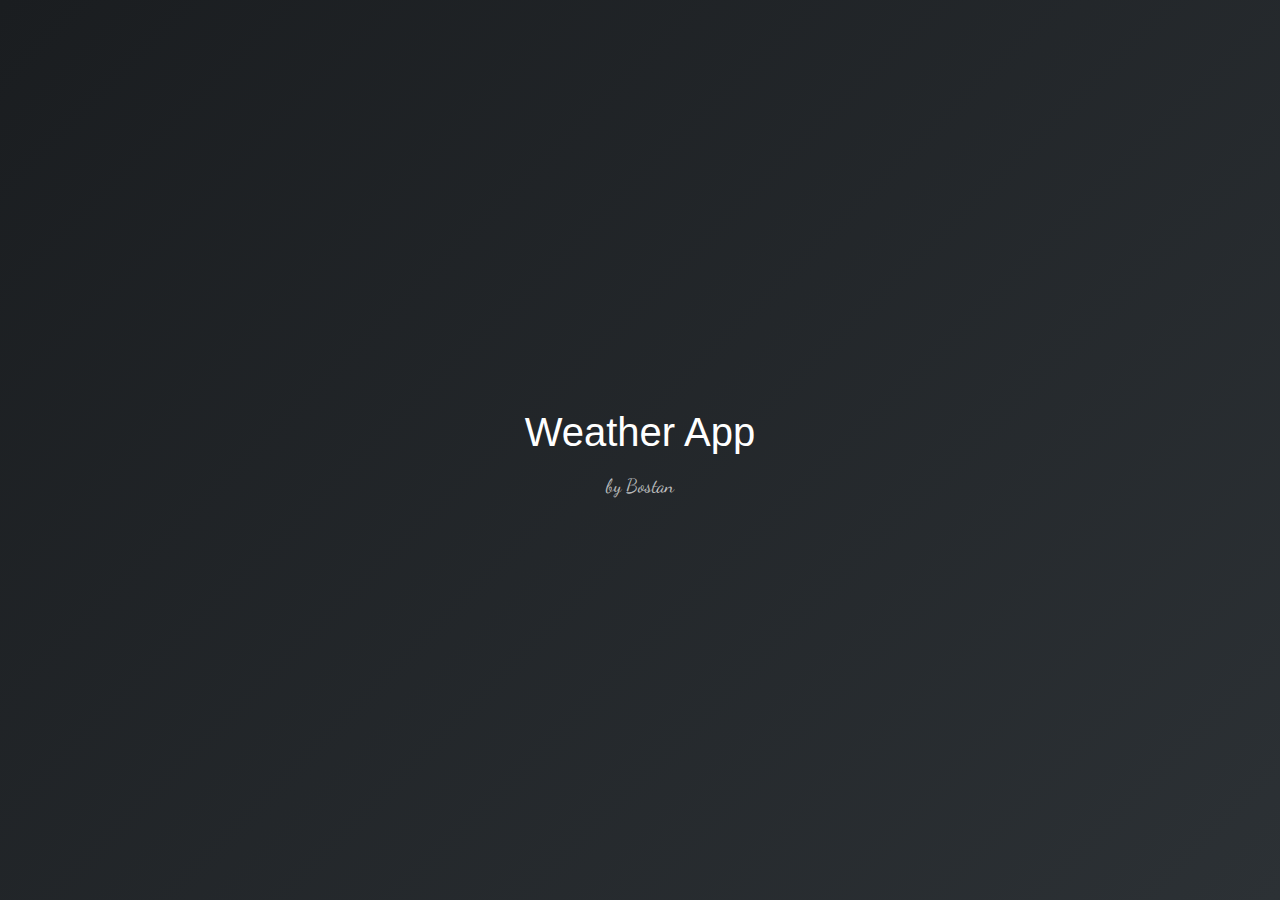
==== index.html @ 33a1b362 "Weather App" ====
<!DOCTYPE html>
<html lang="en">
<head>
    <meta charset="UTF-8">
    <meta name="viewport" content="width=device-width, initial-scale=1.0">
    <title>Weather App</title>
    <link rel="manifest" href="./manifest.json">
    <meta name="theme-color" content="#2196f3">
    <link rel="apple-touch-icon" href="./images/icons/icon-192x192.png">
    <meta name="apple-mobile-web-app-capable" content="yes">
    <meta name="apple-mobile-web-app-status-bar-style" content="black">
    <link rel="stylesheet" href="./css/style.css">
    <link rel="stylesheet" href="./css/animations.css">
    <link href="https://fonts.googleapis.com/css2?family=Dancing+Script:wght@400;700&display=swap" rel="stylesheet">
    <link href="https://fonts.googleapis.com/icon?family=Material+Icons" rel="stylesheet">
    <link rel="stylesheet" href="https://cdnjs.cloudflare.com/ajax/libs/font-awesome/5.15.3/css/all.min.css" />
    <script>
        if ('serviceWorker' in navigator) {
            window.addEventListener('load', () => {
                navigator.serviceWorker.register('./sw.js')
                    .then(registration => {
                        console.log('Service Worker registered successfully:', registration);
                    })
                    .catch(error => {
                        console.log('Service Worker registration failed:', error);
                    });
            });
        }

        window.addEventListener('online', function() {
            document.body.classList.remove('offline');
            window.location.reload();
        });

        window.addEventListener('offline', function() {
            document.body.classList.add('offline');
            if ('Notification' in window && Notification.permission === 'granted') {
                new Notification('Weather App', {
                    body: 'App is now offline. Some features may be unavailable.',
                    icon: './images/icons/icon-192x192.png'
                });
            }
        });
    </script>
</head>
<body>
    <div id="splashScreen" class="splash-screen">
        <div class="splash-content">
            <h1>Weather App</h1>
            <p>by Bostan</p>
        </div>
    </div>

    <div class="app-container">
        <header>
            <div class="header-content">
                <div class="app-title">
                    <h1>Weather App</h1>
                    <div class="author">by Bostan</div>
                </div>
                <div class="header">
                    <button id="locationBtn" class="header-button">
                        <i class="material-icons">location_on</i>
                        Location
                    </button>
                    <button id="notificationBtn" class="header-button">
                        <i class="material-icons">notifications</i>
                        Alerts
                    </button>
                    <button id="cameraPermissionBtn" class="header-button">
                        <i class="material-icons">camera_alt</i>
                        Camera
                    </button>
                </div>
            </div>
        </header>

        <div id="weatherView" class="view active">
            <div class="weather-card">
                <div class="weather-location">Warsaw, Poland</div>
                <div class="weather-temp">28°C</div>
                <div class="weather-icon partly-cloudy"></div>
                <div class="weather-desc">Partly Cloudy</div>
            </div>
        </div>

        <div id="cameraView" class="view" style="display: none;">
            <header>
                <div class="header-content">
                    <button id="backFromCamera" class="icon-button">
                        <span class="material-icons">arrow_back</span>
                    </button>
                    <h1>Camera</h1>
                </div>
            </header>
            <div class="camera-content">
                <video id="cameraPreview" autoplay playsinline></video>
                <div id="photoPreview">
                    <img id="capturedPhoto" alt="Captured photo">
                </div>
                <div class="camera-controls">
                    <button id="captureBtn" class="camera-btn">
                        <i class="material-icons">camera</i>
                    </button>
                </div>
                <div class="photo-controls">
                    <button id="deletePhotoBtn" class="camera-btn">
                        <i class="material-icons">delete</i>
                    </button>
                    <button id="savePhotoBtn" class="camera-btn">
                        <i class="material-icons">save</i>
                    </button>
                </div>
            </div>
        </div>

        <div id="historyView" class="view" style="display: none;">
            <div class="history-filters">
                <button class="filter-button active" data-filter="24h">24 Hours</button>
                <button class="filter-button" data-filter="1w">1 Week</button>
                <button class="filter-button" data-filter="1m">1 Month</button>
            </div>
            <div class="history-content">
                <!-- History items will be added here -->
            </div>
        </div>

        <nav class="bottom-nav">
            <button id="weatherNavBtn" class="nav-button active">
                <i class="material-icons">wb_sunny</i>
                Weather
            </button>
            <button id="cameraNavBtn" class="nav-button">
                <i class="material-icons">camera_alt</i>
                Camera
            </button>
            <button id="historyNavBtn" class="nav-button">
                <i class="material-icons">history</i>
                History
            </button>
        </nav>
    </div>
    
    <script src="./js/weather.js"></script>
</body>
</html>
---- css/style.css ----
/* Base Styles */
html, body {
    margin: 0;
    padding: 0;
    min-height: 100vh;
    width: 100%;
    font-family: -apple-system, BlinkMacSystemFont, 'Segoe UI', Roboto, Oxygen, Ubuntu, Cantarell, 'Open Sans', 'Helvetica Neue', sans-serif;
    background: #1a1d20;
}

.app-container {
    height: 100vh;
    display: flex;
    flex-direction: column;
    background: linear-gradient(to bottom, #1a1d20, #2c3e50);
    color: white;
    font-family: 'Arial', sans-serif;
}

/* Header */
header {
    padding: 1rem;
    background: rgba(26, 29, 32, 0.8);
    backdrop-filter: blur(10px);
    -webkit-backdrop-filter: blur(10px);
}

.header-content {
    display: flex;
    justify-content: space-between;
    align-items: center;
    max-width: 1200px;
    margin: 0 auto;
}

.app-title {
    display: flex;
    flex-direction: column;
    align-items: flex-start;
}

.app-title h1 {
    margin: 0;
    font-size: 1.5rem;
    font-weight: 500;
    color: white;
}

.author {
    font-size: 0.9rem;
    color: rgba(255, 255, 255, 0.7);
    font-family: 'Dancing Script', cursive;
}

.header {
    display: flex;
    gap: 10px;
}

.notification-icons {
    display: flex;
    gap: 1rem;
    margin-left: auto;
}

.notification-btn {
    background: none;
    border: none;
    color: rgba(255, 255, 255, 0.8);
    cursor: pointer;
    padding: 0.5rem;
    display: flex;
    align-items: center;
    justify-content: center;
    transition: all 0.3s ease;
}

.notification-btn:hover {
    color: white;
    transform: scale(1.1);
}

.notification-btn .material-icons {
    font-size: 24px;
}

.header-button {
    display: flex;
    align-items: center;
    gap: 5px;
    padding: 8px 15px;
    border: none;
    border-radius: 20px;
    background: rgba(255, 255, 255, 0.1);
    color: white;
    cursor: pointer;
    transition: all 0.3s ease;
}

.header-button:hover {
    background: rgba(255, 255, 255, 0.2);
}

.header-button i {
    font-size: 20px;
}

.header-button.active {
    background: rgba(255, 255, 255, 0.2);
    color: #3498db;
}

/* Notification Icons */
/* Weather Card */
.weather-card {
    background: rgba(47, 52, 55, 0.9);
    border-radius: 20px;
    margin: 2rem auto;
    padding: 2rem;
    width: 90%;
    max-width: 280px;
    text-align: center;
    color: rgba(255, 255, 255, 0.9);
    box-shadow: 0 8px 32px rgba(0, 0, 0, 0.2);
}

.weather-location {
    font-size: 1.2rem;
    font-weight: 500;
    margin-bottom: 1.5rem;
    color: rgba(255, 255, 255, 0.8);
}

.weather-temp {
    font-size: 3rem;
    font-weight: 300;
    color: #3b82f6;
    margin: 1rem 0;
}

.weather-icon {
    margin: 1.5rem 0;
    font-size: 48px;
    line-height: 1;
}

.weather-icon img {
    width: 64px;
    height: 64px;
}

.weather-icon.partly-cloudy {
    width: 64px;
    height: 64px;
    margin: 0 auto;
    background-image: url('data:image/svg+xml;utf8,<svg xmlns="http://www.w3.org/2000/svg" viewBox="0 0 24 24" fill="%23FDB813"><path d="M12 2C6.48 2 2 6.48 2 12s4.48 10 10 10 10-4.48 10-10S17.52 2 12 2zm0 18c-4.41 0-8-3.59-8-8s3.59-8 8-8 8 3.59 8 8-3.59 8-8 8zm-1-13h2v2h-2zm0 4h2v6h-2z"/></svg>');
    background-repeat: no-repeat;
    background-position: center;
    background-size: contain;
}

.weather-desc {
    font-size: 1.1rem;
    color: rgba(255, 255, 255, 0.7);
    font-weight: 400;
}

/* Weather View */
#weatherView {
    position: relative;
    min-height: 100vh;
    display: none;
    overflow: hidden;
}

#weatherView.active {
    display: block;
}

/* View Management */
.view {
    display: none;
}

.view.active {
    display: block !important;
}

/* Camera View */
.camera-content {
    display: flex;
    flex-direction: column;
    align-items: center;
    justify-content: center;
    min-height: calc(100vh - 180px);
    padding: 1rem;
    position: relative;
    background: rgba(0, 0, 0, 0.2);
    backdrop-filter: blur(10px);
}

#cameraPreview, #capturedPhoto {
    width: 100%;
    max-width: 400px;
    max-height: 50vh;
    border-radius: 12px;
    margin: 2rem auto;
    object-fit: cover;
    display: block;
    box-shadow: 0 4px 20px rgba(0, 0, 0, 0.3);
}

#photoPreview {
    width: 100%;
    max-width: 400px;
    margin: 0 auto;
    text-align: center;
    display: none;
}

.photo-actions {
    display: flex;
    gap: 1.5rem;
    margin-top: 2rem;
}

.camera-button {
    width: 80px;
    height: 80px;
    border-radius: 50%;
    background: #3b82f6;
    border: none;
    display: flex;
    align-items: center;
    justify-content: center;
    cursor: pointer;
    margin-top: 2rem;
    box-shadow: 0 4px 12px rgba(0, 0, 0, 0.2);
    transition: all 0.3s ease;
}

.camera-button:hover {
    background: #2563eb;
    transform: scale(1.05);
}

.camera-button .material-icons {
    font-size: 32px;
    color: white;
}

/* History View */
#historyView {
    background: #1a1d20;
    min-height: 100vh;
    display: none;
}

#historyView.active {
    display: block;
}

.history-filters {
    display: flex;
    justify-content: center;
    gap: 10px;
    margin: 20px 0;
    padding: 0 20px;
}

.filter-button {
    padding: 8px 16px;
    border: none;
    border-radius: 20px;
    background: rgba(255, 255, 255, 0.1);
    color: rgba(255, 255, 255, 0.7);
    cursor: pointer;
    transition: all 0.3s ease;
}

.filter-button:hover {
    background: rgba(255, 255, 255, 0.2);
    color: white;
}

.filter-button.active {
    background: #3b82f6;
    color: white;
}

.history-content {
    padding: 20px;
    max-height: calc(100vh - 200px);
    overflow-y: auto;
}

.history-item {
    background: rgba(255, 255, 255, 0.1);
    border-radius: 15px;
    padding: 15px;
    margin-bottom: 15px;
    display: flex;
    justify-content: space-between;
    align-items: center;
    backdrop-filter: blur(10px);
}

.history-info {
    flex: 1;
}

.history-location {
    font-size: 1.1rem;
    color: white;
    margin-bottom: 5px;
}

.history-temp {
    font-size: 1.2rem;
    color: #3b82f6;
    margin-bottom: 5px;
}

.history-condition {
    color: rgba(255, 255, 255, 0.7);
    font-size: 0.9rem;
}

.history-time {
    color: rgba(255, 255, 255, 0.5);
    font-size: 0.8rem;
    text-align: right;
    margin-left: 15px;
}

.history-card {
    background: rgba(47, 52, 55, 0.9);
    border-radius: 15px;
    padding: 1rem;
    margin-bottom: 1rem;
    color: rgba(255, 255, 255, 0.9);
    animation: fadeIn 0.3s ease;
}

.history-date {
    font-size: 0.9rem;
    color: rgba(255, 255, 255, 0.6);
    margin-bottom: 0.5rem;
}

.history-location {
    font-size: 1.1rem;
    font-weight: 500;
    margin-bottom: 0.5rem;
}

.history-temp {
    font-size: 1.2rem;
    color: #3b82f6;
    margin-bottom: 0.3rem;
}

.history-condition {
    font-size: 1rem;
    color: rgba(255, 255, 255, 0.7);
}

.no-history {
    text-align: center;
    color: rgba(255, 255, 255, 0.7);
    padding: 2rem;
    font-size: 1.1rem;
}

/* Icon Button */
.icon-button {
    background: none;
    border: none;
    color: white;
    cursor: pointer;
    padding: 8px;
    border-radius: 50%;
    transition: background-color 0.3s;
}

.icon-button:hover {
    background: rgba(255, 255, 255, 0.1);
}

.icon-button .material-icons {
    font-size: 24px;
}

/* Bottom Navigation */
.bottom-nav {
    background: rgba(26, 29, 32, 0.8);
    backdrop-filter: blur(10px);
    -webkit-backdrop-filter: blur(10px);
    padding: 1rem;
    display: flex;
    justify-content: space-around;
    position: fixed;
    bottom: 0;
    left: 0;
    right: 0;
    z-index: 100;
    border-top: 1px solid rgba(255, 255, 255, 0.05);
}

.nav-button {
    display: flex;
    flex-direction: column;
    align-items: center;
    gap: 5px;
    background: none;
    border: none;
    cursor: pointer;
    color: rgba(255, 255, 255, 0.7);
    transition: color 0.3s;
    padding: 0.5rem;
}

.nav-button svg {
    width: 24px;
    height: 24px;
    fill: currentColor;
}

.nav-button span {
    font-size: 0.8rem;
    font-weight: 300;
}

.nav-button.active {
    color: rgba(255, 255, 255, 0.9);
}

/* Splash Screen */
.splash-screen {
    position: fixed;
    top: 0;
    left: 0;
    width: 100%;
    height: 100%;
    background: linear-gradient(135deg, #1a1d20 0%, #2c3135 100%);
    display: flex;
    justify-content: center;
    align-items: center;
    z-index: 9999;
    transition: opacity 0.5s ease-in-out;
}

.splash-content {
    text-align: center;
    color: white;
}

.splash-content h1 {
    font-size: 2.5rem;
    margin-bottom: 0.5rem;
    font-weight: 500;
}

.splash-content p {
    font-size: 1.2rem;
    color: rgba(255, 255, 255, 0.7);
    font-family: 'Dancing Script', cursive;
}

.splash-screen.fade-out {
    opacity: 0;
    pointer-events: none;
}
---- css/animations.css ----
/* Weather Animations */
.weather-container {
    position: relative;
    width: 100%;
    min-height: 100vh;
    display: flex;
    flex-direction: column;
    align-items: center;
    justify-content: center;
    overflow: hidden;
}

/* Weather Content Base */
.weather-content {
    position: relative;
    overflow: hidden;
}

/* Mist Animation */
@keyframes mist {
    0%, 100% {
        opacity: 0.2;
        transform: translate3d(-10px, 0, 0);
    }
    50% {
        opacity: 0.3;
        transform: translate3d(10px, 0, 0);
    }
}

/* Weather Content */
.weather-content {
    position: relative;
    overflow: hidden;
}

/* Weather Icon Container */
.weather-icon {
    position: relative;
    width: 100px;
    height: 100px;
    margin: 20px auto;
    z-index: 2;
}

.weather-icon svg {
    width: 64px;
    height: 64px;
    color: #333;
}

/* Temperature Update Animation */
.temperature {
    position: relative;
    z-index: 2;
    transition: all 0.3s ease;
}

.temperature.updating {
    transform: scale(1.1);
}

/* Tab Transitions */
.tab-content {
    display: none;
    opacity: 0;
    transform: translateY(20px);
    transition: opacity 0.3s ease, transform 0.3s ease;
}

.tab-content.active {
    display: block;
    opacity: 1;
    transform: translateY(0);
}

/* Button Hover Effects */
.icon-button {
    transition: transform 0.2s ease;
}

.icon-button:hover {
    transform: scale(1.1);
}

/* Card Hover Effects */
.current-weather, .forecast-item, .history-item {
    transition: transform 0.3s ease, box-shadow 0.3s ease;
}

.current-weather:hover, .forecast-item:hover, .history-item:hover {
    transform: translateY(-5px);
    box-shadow: 0 8px 16px rgba(0, 0, 0, 0.1);
}

/* Toast Animation */
@keyframes slideUp {
    from {
        transform: translateY(100%);
        opacity: 0;
    }
    to {
        transform: translateY(0);
        opacity: 1;
    }
}

.toast {
    animation: slideUp 0.3s ease forwards;
}

/* Fade Animations */
.fade-in {
    animation: fadeIn 0.3s ease forwards;
}

@keyframes fadeIn {
    from { opacity: 0; }
    to { opacity: 1; }
}

.fade-out {
    animation: fadeOut 0.3s ease forwards;
}

@keyframes fadeOut {
    from { opacity: 1; }
    to { opacity: 0; }
}

/* Search Input Focus Effect */
.search-box input {
    transition: box-shadow 0.3s ease, background-color 0.3s ease;
}

.search-box input:focus {
    box-shadow: 0 4px 12px rgba(33, 150, 243, 0.2);
    background-color: white;
}

/* Weather Icon Animations */
#weatherIcon {
    transition: transform 0.3s ease;
}

#weatherIcon:hover {
    transform: scale(1.1);
}

/* Responsive Animations */
@media (max-width: 768px) {
    .weather-animation {
        opacity: 0.2;
    }
    
    .current-weather:hover, .forecast-item:hover, .history-item:hover {
        transform: translateY(-3px);
    }
}

/* Permission Indicators */
.permission-indicators {
    position: fixed;
    top: 1rem;
    right: 1rem;
    display: flex;
    gap: 1rem;
    z-index: 1000;
}

.permission-indicator {
    width: 40px;
    height: 40px;
    border-radius: 50%;
    background: #fff;
    display: flex;
    align-items: center;
    justify-content: center;
    cursor: pointer;
    box-shadow: 0 2px 10px rgba(0,0,0,0.1);
    transition: all 0.3s ease;
}

.permission-indicator svg {
    width: 24px;
    height: 24px;
    fill: #666;
    transition: fill 0.3s ease;
}

.permission-indicator.granted svg {
    fill: #4CAF50;
}

.permission-indicator:hover {
    transform: scale(1.1);
}

/* Refresh Button Animation */
.refresh-button {
    transition: all 0.2s ease;
}

.refresh-button:hover {
    background: rgba(255, 255, 255, 0.3);
}

/* Temperature Change Animation */
.temperature.updating {
    animation: updateTemp 0.3s ease;
}

@keyframes updateTemp {
    0% {
        transform: scale(1);
    }
    50% {
        transform: scale(1.05);
    }
    100% {
        transform: scale(1);
    }
}

/* Fog Effect */
.fog {
    position: absolute;
    width: 100%;
    height: 100%;
    background: repeating-linear-gradient(
        0deg,
        rgba(255, 255, 255, 0.1),
        rgba(255, 255, 255, 0.2) 50%
    );
    animation: fog 20s linear infinite;
    z-index: 1;
}

/* Cloud Effect */
.cloud-container {
    position: absolute;
    width: 100%;
    height: 100%;
    z-index: 3;
}

.cloud {
    position: absolute;
    background: rgba(255, 255, 255, 0.3);
    border-radius: 50px;
    animation: float linear infinite;
}

.cloud::before,
.cloud::after {
    content: '';
    position: absolute;
    background: inherit;
    border-radius: 50%;
}

.cloud::before {
    width: 50px;
    height: 50px;
    top: -20px;
    left: 15px;
}

.cloud::after {
    width: 40px;
    height: 40px;
    top: -15px;
    right: 15px;
}

/* Generate multiple clouds */
.cloud:nth-child(1) {
    width: 100px;
    height: 40px;
    top: 20%;
    animation-duration: 30s;
}

.cloud:nth-child(2) {
    width: 120px;
    height: 45px;
    top: 40%;
    animation-duration: 25s;
    animation-delay: -15s;
}

.cloud:nth-child(3) {
    width: 80px;
    height: 35px;
    top: 60%;
    animation-duration: 35s;
    animation-delay: -5s;
}

/* Animations */
@keyframes fog {
    0% {
        transform: translateX(-100%);
    }
    100% {
        transform: translateX(100%);
    }
}

@keyframes float {
    0% {
        transform: translateX(100vw);
    }
    100% {
        transform: translateX(-100vw);
    }
}

/* Weather Animations */
@keyframes floatClouds {
    0% { transform: translateX(-100%); }
    100% { transform: translateX(100%); }
}

@keyframes fallRain {
    0% { transform: translateY(-10px); }
    100% { transform: translateY(100vh); }
}

@keyframes sunRays {
    0% { transform: rotate(0deg); }
    100% { transform: rotate(360deg); }
}

/* Weather Icon Animations */
@keyframes fadeIn {
    from { opacity: 0; }
    to { opacity: 1; }
}

/* Sunny Animation */
.weather-icon.sunny {
    position: relative;
    animation: fadeIn 0.5s ease;
}

.weather-icon.sunny::before {
    content: '☀️';
    font-size: 48px;
}

/* Cloudy Animation */
.weather-icon.cloudy {
    position: relative;
    animation: fadeIn 0.5s ease;
}

.weather-icon.cloudy::before {
    content: '☁️';
    font-size: 48px;
}

/* Partly Cloudy Animation */
.weather-icon.partly-cloudy {
    position: relative;
    animation: fadeIn 0.5s ease;
}

.weather-icon.partly-cloudy::before {
    content: '⛅';
    font-size: 48px;
}

/* Camera Styles */
.camera-content {
    position: relative;
    width: 300px;
    height: 300px;
    margin: 20px auto;
    background: #000;
    border-radius: 10px;
    overflow: hidden;
}

#cameraPreview {
    width: 300px;
    height: 300px;
    object-fit: cover;
}

.camera-controls {
    position: absolute;
    bottom: 20px;
    left: 0;
    right: 0;
    display: flex;
    justify-content: center;
    gap: 20px;
    padding: 20px;
}

.camera-btn {
    width: 60px;
    height: 60px;
    border-radius: 50%;
    background: rgba(255, 255, 255, 0.2);
    border: 2px solid white;
    color: white;
    font-size: 24px;
    cursor: pointer;
    display: flex;
    align-items: center;
    justify-content: center;
    transition: all 0.3s;
}

.camera-btn:hover {
    background: rgba(255, 255, 255, 0.3);
    transform: scale(1.1);
}

.camera-flash {
    position: fixed;
    top: 0;
    left: 0;
    right: 0;
    bottom: 0;
    background: white;
    opacity: 0;
    z-index: 9999;
    animation: flash 0.15s ease-out;
}

@keyframes flash {
    0% { opacity: 0; }
    50% { opacity: 1; }
    100% { opacity: 0; }
}

.icon-button {
    background: transparent;
    border: none;
    color: white;
    width: 40px;
    height: 40px;
    border-radius: 50%;
    cursor: pointer;
    display: flex;
    align-items: center;
    justify-content: center;
    transition: all 0.3s;
}

.icon-button:hover {
    background: rgba(255, 255, 255, 0.1);
}

/* Video Element */
.video-element {
    position: relative;
    width: 100%;
    height: 100vh;
    background: #000;
    display: flex;
    justify-content: center;
    align-items: center;
}

.video-container {
    width: 100%;
    height: 100%;
    object-fit: cover;
}

/* Weather Background Effects */
.bg-weather {
    position: fixed;
    top: 0;
    left: 0;
    width: 100%;
    height: 100%;
    background: linear-gradient(135deg, #1a1d20 0%, #2c3135 100%);
    z-index: -2;
}

.bg-effect {
    position: fixed;
    top: 0;
    left: 0;
    width: 100%;
    height: 100%;
    background-position: center center;
    background-origin: content-box;
    background-size: cover;
    background-attachment: fixed;
    z-index: -1;
    opacity: 0.3;
}

/* Lightning Effect */
.lightning-bg {
    position: fixed;
    top: 0;
    left: 0;
    width: 100%;
    height: 100%;
    background-position: center center;
    background-origin: content-box;
    background-size: cover;
    background-attachment: fixed;
    filter: brightness(3);
    z-index: -1;
    opacity: 0;
}

.flash-animation {
    animation: flash ease-out 7s infinite;
    animation-delay: 2s;
}

@keyframes flash {
    from { opacity: 0; }
    92% { opacity: 0; }
    93% { opacity: 0.6; }
    94% { opacity: 0.2; }
    96% { opacity: 0.9; }
    to { opacity: 0; }
}

/* Snow Effect */
.snow {
    position: fixed;
    top: 0;
    left: 0;
    width: 100%;
    height: 100%;
    pointer-events: none;
    z-index: 1;
}

.snowflake {
    position: absolute;
    color: white;
    font-size: 1.5em;
    text-shadow: 0 0 5px rgba(255, 255, 255, 0.3);
    animation: snow-fall linear infinite;
}

@keyframes snow-fall {
    0% {
        transform: translateY(-100%) rotate(0deg);
    }
    100% {
        transform: translateY(100vh) rotate(360deg);
    }
}

/* Sun Effect */
.sun-rays {
    position: fixed;
    top: -50%;
    left: -50%;
    width: 200%;
    height: 200%;
    background: radial-gradient(circle at center, rgba(255, 255, 255, 0.1) 0%, transparent 70%);
    animation: sun-shine 10s ease infinite;
    pointer-events: none;
    z-index: 1;
}

@keyframes sun-shine {
    0%, 100% { opacity: 0.3; }
    50% { opacity: 0.6; }
}

/* Thunder Animation */
@keyframes thunder-bg {
    0% {
        background-color: rgba(255, 255, 255, 0);
    }
    0.2% {
        background-color: rgba(255, 255, 255, 0.2);
    }
    0.3% {
        background-color: rgba(255, 255, 255, 0);
    }
    0.5% {
        background-color: rgba(255, 255, 255, 0.3);
    }
    0.8% {
        background-color: rgba(255, 255, 255, 0);
    }
    1.5% {
        background-color: rgba(255, 255, 255, 0.15);
    }
    2% {
        background-color: rgba(255, 255, 255, 0);
    }
    100% {
        background-color: rgba(255, 255, 255, 0);
    }
}

@keyframes lightning {
    0%, 100% {
        opacity: 0;
    }
    0.1%, 0.3% {
        opacity: 1;
        background: linear-gradient(to bottom right, 
            rgba(255, 255, 255, 0.9), 
            rgba(200, 220, 255, 0.8)
        );
        box-shadow: 0 0 100px rgba(255, 255, 255, 0.8);
    }
    0.2% {
        opacity: 0.8;
    }
    0.4% {
        opacity: 0;
    }
}

@keyframes drizzle {
    0% {
        transform: translateY(-100vh) translateX(0);
    }
    100% {
        transform: translateY(100vh) translateX(-10px);
    }
}

.lightning {
    position: fixed;
    top: 0;
    left: 0;
    right: 0;
    bottom: 0;
    opacity: 0;
    z-index: 2;
    animation: lightning 15s infinite;
    animation-delay: 7s;
    pointer-events: none;
    mix-blend-mode: screen;
}

.drizzle {
    position: fixed;
    width: 100%;
    height: 100%;
    background: repeating-linear-gradient(
        105deg,
        transparent 0%,
        rgba(255, 255, 255, 0.05) 0.1%,
        transparent 0.3%
    );
    animation: drizzle 3s linear infinite;
    opacity: 0.15;
    z-index: 1;
    pointer-events: none;
}

.drizzle:nth-child(2) {
    background: repeating-linear-gradient(
        100deg,
        transparent 0%,
        rgba(255, 255, 255, 0.05) 0.1%,
        transparent 0.3%
    );
    animation-delay: -1.5s;
    opacity: 0.1;
}

/* Lightning Animation */
@keyframes lightning-left {
    0%, 100% {
        opacity: 0;
    }
    0.5% {
        opacity: 0.8;
        clip-path: polygon(
            0 20%, 10% 0%, 15% 30%, 
            20% 10%, 25% 40%, 30% 20%, 
            35% 50%, 40% 30%, 45% 60%
        );
        background: radial-gradient(
            circle at 30% 50%,
            rgba(255, 255, 255, 0.9),
            transparent 70%
        );
    }
    0.7% {
        opacity: 0;
    }
}

@keyframes lightning-right {
    0%, 100% {
        opacity: 0;
    }
    0.5% {
        opacity: 0.8;
        clip-path: polygon(
            100% 30%, 90% 10%, 85% 40%, 
            80% 20%, 75% 50%, 70% 30%, 
            65% 60%, 60% 40%, 55% 70%
        );
        background: radial-gradient(
            circle at 70% 50%,
            rgba(255, 255, 255, 0.9),
            transparent 70%
        );
    }
    0.7% {
        opacity: 0;
    }
}

.lightning-left, .lightning-right {
    position: fixed;
    top: 0;
    width: 40%;
    height: 70%;
    opacity: 0;
    z-index: 2;
    pointer-events: none;
    mix-blend-mode: screen;
    filter: blur(3px);
    background: white;
}

.lightning-left.active {
    animation: lightning-left 8s infinite;
    animation-delay: 3s;
}

.lightning-right.active {
    animation: lightning-right 8s infinite;
    animation-delay: 7s;
}

/* Header Controls */
.header-controls {
    position: fixed;
    top: 20px;
    right: 20px;
    display: flex;
    gap: 15px;
    z-index: 100;
}

.header-button {
    background: rgba(0, 0, 0, 0.5);
    border: 2px solid rgba(255, 255, 255, 0.4);
    color: white;
    padding: 8px 15px;
    border-radius: 20px;
    cursor: pointer;
    transition: all 0.3s;
    font-size: 14px;
    display: flex;
    align-items: center;
    gap: 5px;
    backdrop-filter: blur(5px);
    min-width: 100px;
    justify-content: center;
}

.header-button i {
    font-size: 18px;
}

.header-button:hover {
    background: rgba(0, 0, 0, 0.7);
    transform: translateY(-2px);
}

.header-button.active {
    background: rgba(0, 0, 0, 0.8);
    border-color: rgba(255, 255, 255, 0.6);
}

/* Bottom Navigation */
.bottom-nav {
    position: fixed;
    bottom: 0;
    left: 0;
    right: 0;
    background: rgba(0, 0, 0, 0.5);
    backdrop-filter: blur(10px);
    padding: 10px 0;
    display: flex;
    justify-content: center;
    gap: 20px;
    z-index: 99;
}

.nav-button {
    background: transparent;
    border: none;
    color: white;
    padding: 10px 20px;
    cursor: pointer;
    transition: all 0.3s;
    border-radius: 5px;
    display: flex;
    align-items: center;
    gap: 5px;
}

.nav-button:hover {
    background: rgba(255, 255, 255, 0.2);
}

.nav-button.active {
    background: rgba(255, 255, 255, 0.3);
}

.nav-button i {
    font-size: 20px;
}

/* Weather App Background */
.app-container {
    position: relative;
    min-height: 100vh;
    background: linear-gradient(to bottom, #1a1d20, #2c3e50);
    overflow: hidden;
}

/* Notification Icons */
.notification-icons {
    display: flex;
    gap: 1rem;
    margin-left: auto;
}

.notification-btn {
    background: none;
    border: none;
    color: rgba(255, 255, 255, 0.8);
    cursor: pointer;
    padding: 0.5rem;
    display: flex;
    align-items: center;
    justify-content: center;
    transition: all 0.3s ease;
}

.notification-btn:hover {
    color: white;
    transform: scale(1.1);
}

/* Lightning Animation */
@keyframes lightning-flash {
    0%, 100% {
        opacity: 0;
    }
    50% {
        opacity: 0.8;
    }
}

.lightning-left, .lightning-right {
    position: fixed;
    top: 0;
    width: 40%;
    height: 70%;
    opacity: 0;
    z-index: 2;
    pointer-events: none;
    mix-blend-mode: screen;
    filter: blur(3px);
}

.lightning-left {
    left: 0;
    background: radial-gradient(
        circle at 30% 50%,
        rgba(255, 255, 255, 0.9),
        transparent 70%
    );
}

.lightning-right {
    right: 0;
    background: radial-gradient(
        circle at 70% 50%,
        rgba(255, 255, 255, 0.9),
        transparent 70%
    );
}

/* Navigation */
.bottom-nav {
    position: fixed;
    bottom: 0;
    left: 0;
    right: 0;
    background: rgba(0, 0, 0, 0.5);
    backdrop-filter: blur(10px);
    padding: 10px 0;
    display: flex;
    justify-content: center;
    gap: 20px;
}

.nav-button {
    background: transparent;
    border: none;
    color: white;
    padding: 10px 20px;
    cursor: pointer;
    transition: all 0.3s;
    border-radius: 5px;
    display: flex;
    align-items: center;
    gap: 5px;
}

.nav-button:hover {
    background: rgba(255, 255, 255, 0.2);
}

.nav-button.active {
    background: rgba(255, 255, 255, 0.3);
}

.nav-button i {
    font-size: 20px;
}

/* Weather Controls */
.weather-controls {
    position: fixed;
    top: 20px;
    right: 20px;
    z-index: 100;
}

.weather-toggle {
    background: rgba(0, 0, 0, 0.5);
    border: 2px solid rgba(255, 255, 255, 0.4);
    color: white;
    padding: 8px 15px;
    border-radius: 20px;
    cursor: pointer;
    transition: all 0.3s;
    font-size: 14px;
    display: flex;
    align-items: center;
    gap: 5px;
    backdrop-filter: blur(5px);
}

.weather-toggle:hover {
    background: rgba(0, 0, 0, 0.7);
    transform: translateY(-2px);
}

.weather-toggle.active {
    background: rgba(0, 0, 0, 0.8);
    border-color: rgba(255, 255, 255, 0.6);
}

.weather-toggle i {
    font-size: 16px;
}

/* Weather App Background */
.app-container {
    position: relative;
    min-height: 100vh;
    background: linear-gradient(to bottom, #1a1d20, #2c3e50);
    overflow: hidden;
}

/* Notification Icons */
.notification-icons {
    display: flex;
    gap: 1rem;
    margin-left: auto;
}

.notification-btn {
    background: none;
    border: none;
    color: rgba(255, 255, 255, 0.8);
    cursor: pointer;
    padding: 0.5rem;
    display: flex;
    align-items: center;
    justify-content: center;
    transition: all 0.3s ease;
}

.notification-btn:hover {
    color: white;
    transform: scale(1.1);
}

/* Lightning Animation */
@keyframes lightning-flash {
    0%, 100% {
        opacity: 0;
    }
    50% {
        opacity: 0.8;
    }
}

.lightning-left, .lightning-right {
    position: fixed;
    top: 0;
    width: 40%;
    height: 70%;
    opacity: 0;
    z-index: 2;
    pointer-events: none;
    mix-blend-mode: screen;
    filter: blur(3px);
}

.lightning-left {
    left: 0;
    background: radial-gradient(
        circle at 30% 50%,
        rgba(255, 255, 255, 0.9),
        transparent 70%
    );
}

.lightning-right {
    right: 0;
    background: radial-gradient(
        circle at 70% 50%,
        rgba(255, 255, 255, 0.9),
        transparent 70%
    );
}

/* Active state for buttons */
.header-button.active {
    background-color: rgba(255, 255, 255, 0.2);
    color: #fff;
}

/* Camera flash effect */
.camera-flash {
    position: fixed;
    top: 0;
    left: 0;
    width: 100%;
    height: 100%;
    background-color: #fff;
    opacity: 0;
    z-index: 9999;
    animation: flash 0.5s ease-out;
}

@keyframes flash {
    0% { opacity: 0; }
    50% { opacity: 1; }
    100% { opacity: 0; }
}

.view {
    position: fixed;
    top: 0;
    left: 0;
    width: 100%;
    height: 100vh;
    background: #1a1d20;
}

#cameraView header {
    position: fixed;
    top: 0;
    left: 0;
    right: 0;
    z-index: 100;
    background: rgba(0, 0, 0, 0.5);
    backdrop-filter: blur(10px);
}

#cameraView .header-content {
    display: flex;
    align-items: center;
    padding: 10px 20px;
    gap: 20px;
}

#cameraView h1 {
    color: white;
    margin: 0;
    font-size: 20px;
}

.icon-button {
    background: transparent;
    border: none;
    color: white;
    width: 40px;
    height: 40px;
    border-radius: 50%;
    cursor: pointer;
    display: flex;
    align-items: center;
    justify-content: center;
    transition: all 0.3s;
}

.icon-button:hover {
    background: rgba(255, 255, 255, 0.1);
}

#photoPreview {
    position: absolute;
    top: 0;
    left: 0;
    width: 300px;
    height: 300px;
    background: #000;
    display: none;
}

#capturedPhoto {
    width: 300px;
    height: 300px;
    object-fit: contain;
}

.camera-content {
    position: relative;
    width: 300px;
    height: 300px;
    margin: 20px auto;
    background: #000;
    border-radius: 10px;
    overflow: hidden;
}

#cameraPreview {
    width: 300px;
    height: 300px;
    object-fit: cover;
}

.camera-controls {
    position: absolute;
    bottom: 20px;
    left: 0;
    right: 0;
    display: flex;
    justify-content: center;
    gap: 20px;
    padding: 20px;
}

.photo-controls {
    position: absolute;
    bottom: 20px;
    left: 0;
    right: 0;
    display: none;
    justify-content: center;
    gap: 20px;
    padding: 20px;
}

.camera-btn {
    width: 60px;
    height: 60px;
    border-radius: 50%;
    background: rgba(255, 255, 255, 0.2);
    border: 2px solid white;
    color: white;
    font-size: 24px;
    cursor: pointer;
    display: flex;
    align-items: center;
    justify-content: center;
    transition: all 0.3s;
}

.camera-btn:hover {
    background: rgba(255, 255, 255, 0.3);
    transform: scale(1.1);
}
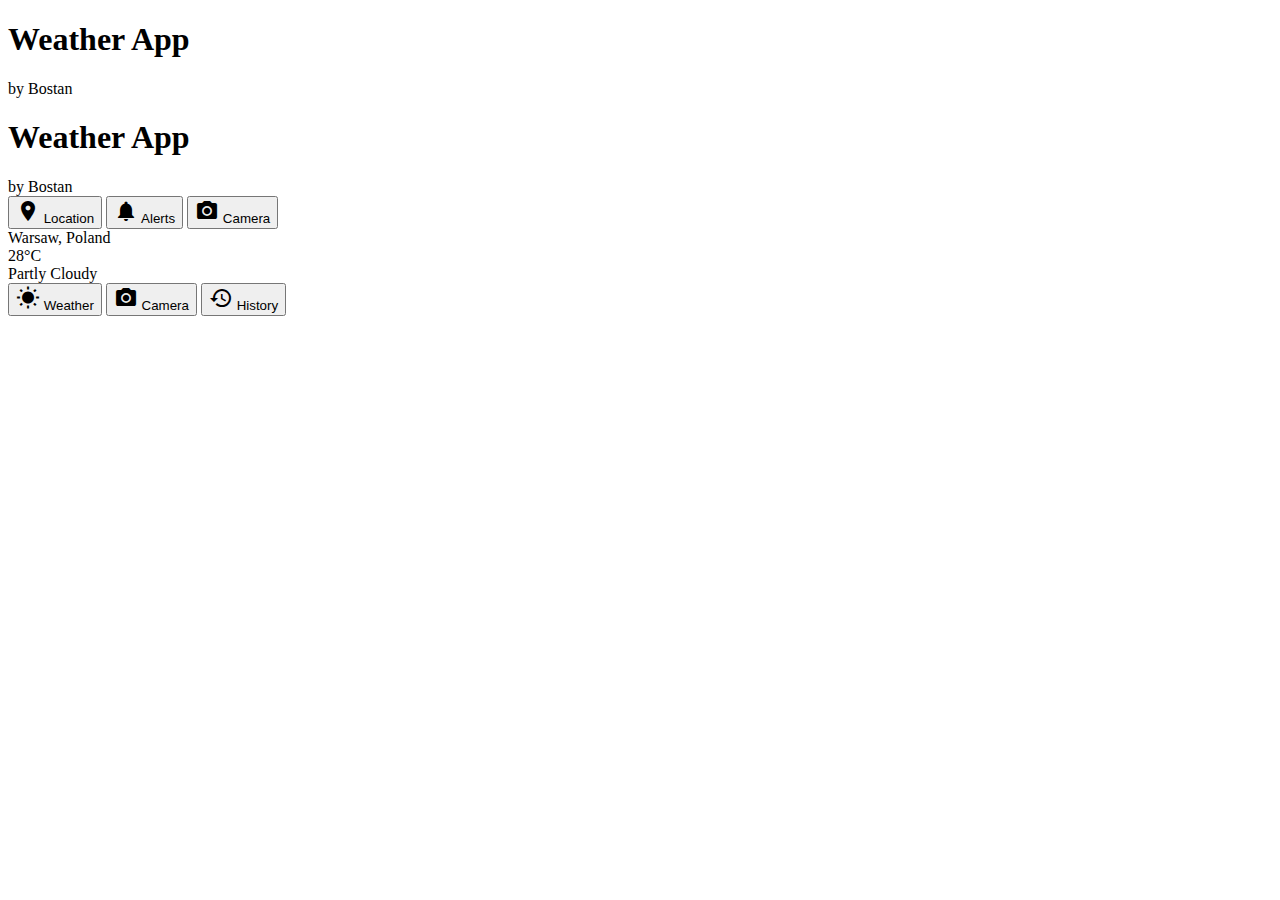
==== commit f1840379: "Fix paths for GitHub Pages" ====
--- a/index.html
+++ b/index.html
@@ -4,22 +4,22 @@
     <meta charset="UTF-8">
     <meta name="viewport" content="width=device-width, initial-scale=1.0">
     <title>Weather App</title>
-    <link rel="manifest" href="./manifest.json">
+    <link rel="manifest" href="/BostanProject/manifest.json">
     <meta name="theme-color" content="#2196f3">
-    <link rel="apple-touch-icon" href="./images/icons/icon-192x192.png">
+    <link rel="apple-touch-icon" href="/BostanProject/images/icons/icon-192x192.png">
     <meta name="apple-mobile-web-app-capable" content="yes">
     <meta name="apple-mobile-web-app-status-bar-style" content="black">
-    <link rel="stylesheet" href="./css/style.css">
-    <link rel="stylesheet" href="./css/animations.css">
+    <link rel="stylesheet" href="/BostanProject/css/style.css">
+    <link rel="stylesheet" href="/BostanProject/css/animations.css">
     <link href="https://fonts.googleapis.com/css2?family=Dancing+Script:wght@400;700&display=swap" rel="stylesheet">
     <link href="https://fonts.googleapis.com/icon?family=Material+Icons" rel="stylesheet">
     <link rel="stylesheet" href="https://cdnjs.cloudflare.com/ajax/libs/font-awesome/5.15.3/css/all.min.css" />
     <script>
         if ('serviceWorker' in navigator) {
             window.addEventListener('load', () => {
-                navigator.serviceWorker.register('./sw.js')
+                navigator.serviceWorker.register('/BostanProject/service-worker.js')
                     .then(registration => {
-                        console.log('Service Worker registered successfully:', registration);
+                        console.log('Service Worker registered');
                     })
                     .catch(error => {
                         console.log('Service Worker registration failed:', error);
@@ -37,7 +37,7 @@
             if ('Notification' in window && Notification.permission === 'granted') {
                 new Notification('Weather App', {
                     body: 'App is now offline. Some features may be unavailable.',
-                    icon: './images/icons/icon-192x192.png'
+                    icon: '/BostanProject/images/icons/icon-192x192.png'
                 });
             }
         });
@@ -141,6 +141,6 @@
         </nav>
     </div>
     
-    <script src="./js/weather.js"></script>
+    <script src="/BostanProject/js/weather.js"></script>
 </body>
 </html>
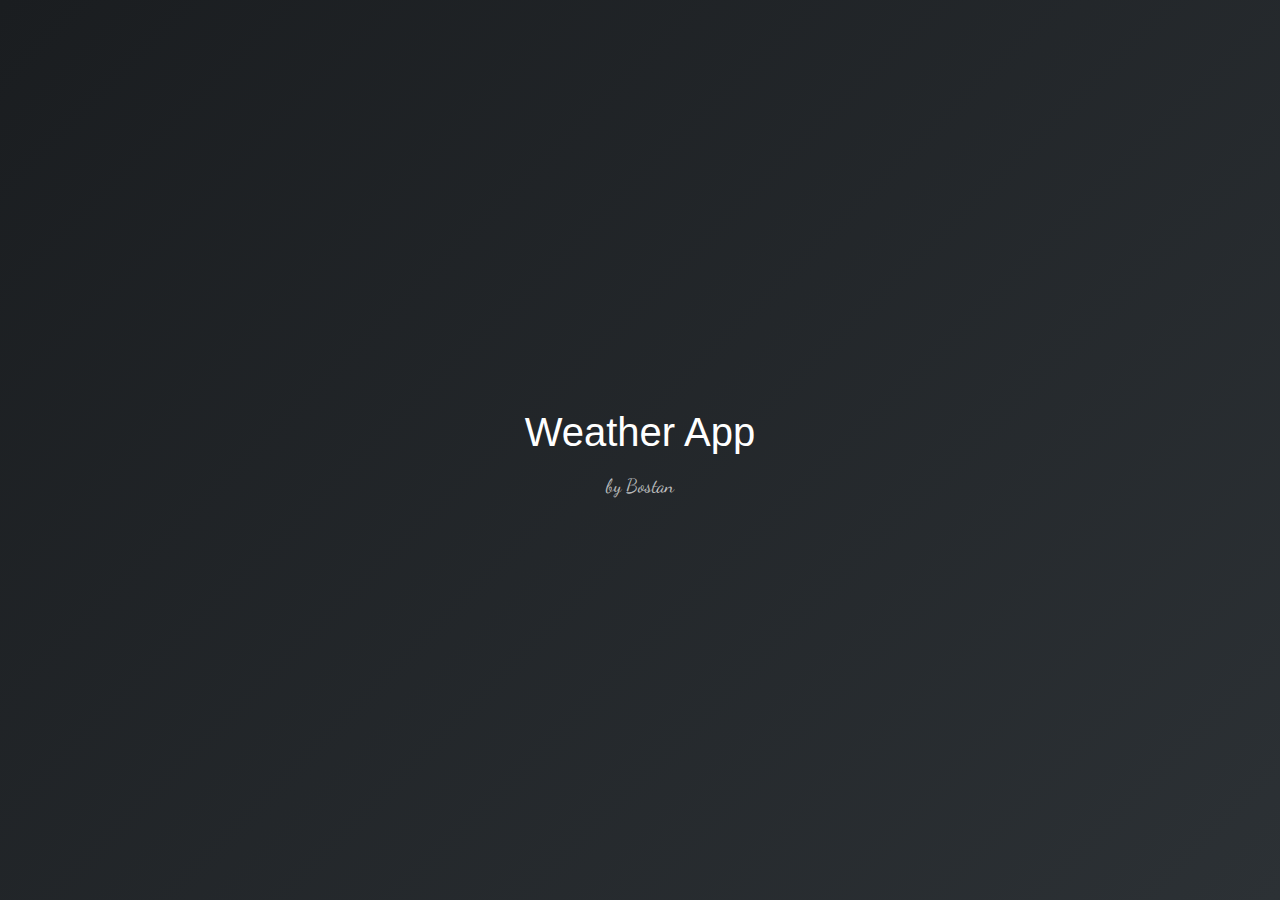
==== commit 145a953f: "Fix service worker and PWA paths" ====
--- a/index.html
+++ b/index.html
@@ -4,20 +4,20 @@
     <meta charset="UTF-8">
     <meta name="viewport" content="width=device-width, initial-scale=1.0">
     <title>Weather App</title>
-    <link rel="manifest" href="/BostanProject/manifest.json">
+    <link rel="manifest" href="manifest.json">
     <meta name="theme-color" content="#2196f3">
-    <link rel="apple-touch-icon" href="/BostanProject/images/icons/icon-192x192.png">
+    <link rel="apple-touch-icon" href="images/icons/icon-192x192.png">
     <meta name="apple-mobile-web-app-capable" content="yes">
     <meta name="apple-mobile-web-app-status-bar-style" content="black">
-    <link rel="stylesheet" href="/BostanProject/css/style.css">
-    <link rel="stylesheet" href="/BostanProject/css/animations.css">
+    <link rel="stylesheet" href="css/style.css">
+    <link rel="stylesheet" href="css/animations.css">
     <link href="https://fonts.googleapis.com/css2?family=Dancing+Script:wght@400;700&display=swap" rel="stylesheet">
     <link href="https://fonts.googleapis.com/icon?family=Material+Icons" rel="stylesheet">
     <link rel="stylesheet" href="https://cdnjs.cloudflare.com/ajax/libs/font-awesome/5.15.3/css/all.min.css" />
     <script>
         if ('serviceWorker' in navigator) {
             window.addEventListener('load', () => {
-                navigator.serviceWorker.register('/BostanProject/service-worker.js')
+                navigator.serviceWorker.register('service-worker.js')
                     .then(registration => {
                         console.log('Service Worker registered');
                     })
@@ -25,7 +25,6 @@
                         console.log('Service Worker registration failed:', error);
                     });
             });
-        }
 
         window.addEventListener('online', function() {
             document.body.classList.remove('offline');
@@ -37,7 +36,7 @@
             if ('Notification' in window && Notification.permission === 'granted') {
                 new Notification('Weather App', {
                     body: 'App is now offline. Some features may be unavailable.',
-                    icon: '/BostanProject/images/icons/icon-192x192.png'
+                    icon: 'images/icons/icon-192x192.png'
                 });
             }
         });
@@ -141,6 +140,6 @@
         </nav>
     </div>
     
-    <script src="/BostanProject/js/weather.js"></script>
+    <script src="js/weather.js"></script>
 </body>
 </html>
--- a/css/style.css
+++ b/css/style.css
@@ -0,0 +1,473 @@
+/* Base Styles */
+html, body {
+    margin: 0;
+    padding: 0;
+    min-height: 100vh;
+    width: 100%;
+    font-family: -apple-system, BlinkMacSystemFont, 'Segoe UI', Roboto, Oxygen, Ubuntu, Cantarell, 'Open Sans', 'Helvetica Neue', sans-serif;
+    background: #1a1d20;
+}
+
+.app-container {
+    height: 100vh;
+    display: flex;
+    flex-direction: column;
+    background: linear-gradient(to bottom, #1a1d20, #2c3e50);
+    color: white;
+    font-family: 'Arial', sans-serif;
+}
+
+/* Header */
+header {
+    padding: 1rem;
+    background: rgba(26, 29, 32, 0.8);
+    backdrop-filter: blur(10px);
+    -webkit-backdrop-filter: blur(10px);
+}
+
+.header-content {
+    display: flex;
+    justify-content: space-between;
+    align-items: center;
+    max-width: 1200px;
+    margin: 0 auto;
+}
+
+.app-title {
+    display: flex;
+    flex-direction: column;
+    align-items: flex-start;
+}
+
+.app-title h1 {
+    margin: 0;
+    font-size: 1.5rem;
+    font-weight: 500;
+    color: white;
+}
+
+.author {
+    font-size: 0.9rem;
+    color: rgba(255, 255, 255, 0.7);
+    font-family: 'Dancing Script', cursive;
+}
+
+.header {
+    display: flex;
+    gap: 10px;
+}
+
+.notification-icons {
+    display: flex;
+    gap: 1rem;
+    margin-left: auto;
+}
+
+.notification-btn {
+    background: none;
+    border: none;
+    color: rgba(255, 255, 255, 0.8);
+    cursor: pointer;
+    padding: 0.5rem;
+    display: flex;
+    align-items: center;
+    justify-content: center;
+    transition: all 0.3s ease;
+}
+
+.notification-btn:hover {
+    color: white;
+    transform: scale(1.1);
+}
+
+.notification-btn .material-icons {
+    font-size: 24px;
+}
+
+.header-button {
+    display: flex;
+    align-items: center;
+    gap: 5px;
+    padding: 8px 15px;
+    border: none;
+    border-radius: 20px;
+    background: rgba(255, 255, 255, 0.1);
+    color: white;
+    cursor: pointer;
+    transition: all 0.3s ease;
+}
+
+.header-button:hover {
+    background: rgba(255, 255, 255, 0.2);
+}
+
+.header-button i {
+    font-size: 20px;
+}
+
+.header-button.active {
+    background: rgba(255, 255, 255, 0.2);
+    color: #3498db;
+}
+
+/* Notification Icons */
+/* Weather Card */
+.weather-card {
+    background: rgba(47, 52, 55, 0.9);
+    border-radius: 20px;
+    margin: 2rem auto;
+    padding: 2rem;
+    width: 90%;
+    max-width: 280px;
+    text-align: center;
+    color: rgba(255, 255, 255, 0.9);
+    box-shadow: 0 8px 32px rgba(0, 0, 0, 0.2);
+}
+
+.weather-location {
+    font-size: 1.2rem;
+    font-weight: 500;
+    margin-bottom: 1.5rem;
+    color: rgba(255, 255, 255, 0.8);
+}
+
+.weather-temp {
+    font-size: 3rem;
+    font-weight: 300;
+    color: #3b82f6;
+    margin: 1rem 0;
+}
+
+.weather-icon {
+    margin: 1.5rem 0;
+    font-size: 48px;
+    line-height: 1;
+}
+
+.weather-icon img {
+    width: 64px;
+    height: 64px;
+}
+
+.weather-icon.partly-cloudy {
+    width: 64px;
+    height: 64px;
+    margin: 0 auto;
+    background-image: url('data:image/svg+xml;utf8,<svg xmlns="http://www.w3.org/2000/svg" viewBox="0 0 24 24" fill="%23FDB813"><path d="M12 2C6.48 2 2 6.48 2 12s4.48 10 10 10 10-4.48 10-10S17.52 2 12 2zm0 18c-4.41 0-8-3.59-8-8s3.59-8 8-8 8 3.59 8 8-3.59 8-8 8zm-1-13h2v2h-2zm0 4h2v6h-2z"/></svg>');
+    background-repeat: no-repeat;
+    background-position: center;
+    background-size: contain;
+}
+
+.weather-desc {
+    font-size: 1.1rem;
+    color: rgba(255, 255, 255, 0.7);
+    font-weight: 400;
+}
+
+/* Weather View */
+#weatherView {
+    position: relative;
+    min-height: 100vh;
+    display: none;
+    overflow: hidden;
+}
+
+#weatherView.active {
+    display: block;
+}
+
+/* View Management */
+.view {
+    display: none;
+}
+
+.view.active {
+    display: block !important;
+}
+
+/* Camera View */
+.camera-content {
+    display: flex;
+    flex-direction: column;
+    align-items: center;
+    justify-content: center;
+    min-height: calc(100vh - 180px);
+    padding: 1rem;
+    position: relative;
+    background: rgba(0, 0, 0, 0.2);
+    backdrop-filter: blur(10px);
+}
+
+#cameraPreview, #capturedPhoto {
+    width: 100%;
+    max-width: 400px;
+    max-height: 50vh;
+    border-radius: 12px;
+    margin: 2rem auto;
+    object-fit: cover;
+    display: block;
+    box-shadow: 0 4px 20px rgba(0, 0, 0, 0.3);
+}
+
+#photoPreview {
+    width: 100%;
+    max-width: 400px;
+    margin: 0 auto;
+    text-align: center;
+    display: none;
+}
+
+.photo-actions {
+    display: flex;
+    gap: 1.5rem;
+    margin-top: 2rem;
+}
+
+.camera-button {
+    width: 80px;
+    height: 80px;
+    border-radius: 50%;
+    background: #3b82f6;
+    border: none;
+    display: flex;
+    align-items: center;
+    justify-content: center;
+    cursor: pointer;
+    margin-top: 2rem;
+    box-shadow: 0 4px 12px rgba(0, 0, 0, 0.2);
+    transition: all 0.3s ease;
+}
+
+.camera-button:hover {
+    background: #2563eb;
+    transform: scale(1.05);
+}
+
+.camera-button .material-icons {
+    font-size: 32px;
+    color: white;
+}
+
+/* History View */
+#historyView {
+    background: #1a1d20;
+    min-height: 100vh;
+    display: none;
+}
+
+#historyView.active {
+    display: block;
+}
+
+.history-filters {
+    display: flex;
+    justify-content: center;
+    gap: 10px;
+    margin: 20px 0;
+    padding: 0 20px;
+}
+
+.filter-button {
+    padding: 8px 16px;
+    border: none;
+    border-radius: 20px;
+    background: rgba(255, 255, 255, 0.1);
+    color: rgba(255, 255, 255, 0.7);
+    cursor: pointer;
+    transition: all 0.3s ease;
+}
+
+.filter-button:hover {
+    background: rgba(255, 255, 255, 0.2);
+    color: white;
+}
+
+.filter-button.active {
+    background: #3b82f6;
+    color: white;
+}
+
+.history-content {
+    padding: 20px;
+    max-height: calc(100vh - 200px);
+    overflow-y: auto;
+}
+
+.history-item {
+    background: rgba(255, 255, 255, 0.1);
+    border-radius: 15px;
+    padding: 15px;
+    margin-bottom: 15px;
+    display: flex;
+    justify-content: space-between;
+    align-items: center;
+    backdrop-filter: blur(10px);
+}
+
+.history-info {
+    flex: 1;
+}
+
+.history-location {
+    font-size: 1.1rem;
+    color: white;
+    margin-bottom: 5px;
+}
+
+.history-temp {
+    font-size: 1.2rem;
+    color: #3b82f6;
+    margin-bottom: 5px;
+}
+
+.history-condition {
+    color: rgba(255, 255, 255, 0.7);
+    font-size: 0.9rem;
+}
+
+.history-time {
+    color: rgba(255, 255, 255, 0.5);
+    font-size: 0.8rem;
+    text-align: right;
+    margin-left: 15px;
+}
+
+.history-card {
+    background: rgba(47, 52, 55, 0.9);
+    border-radius: 15px;
+    padding: 1rem;
+    margin-bottom: 1rem;
+    color: rgba(255, 255, 255, 0.9);
+    animation: fadeIn 0.3s ease;
+}
+
+.history-date {
+    font-size: 0.9rem;
+    color: rgba(255, 255, 255, 0.6);
+    margin-bottom: 0.5rem;
+}
+
+.history-location {
+    font-size: 1.1rem;
+    font-weight: 500;
+    margin-bottom: 0.5rem;
+}
+
+.history-temp {
+    font-size: 1.2rem;
+    color: #3b82f6;
+    margin-bottom: 0.3rem;
+}
+
+.history-condition {
+    font-size: 1rem;
+    color: rgba(255, 255, 255, 0.7);
+}
+
+.no-history {
+    text-align: center;
+    color: rgba(255, 255, 255, 0.7);
+    padding: 2rem;
+    font-size: 1.1rem;
+}
+
+/* Icon Button */
+.icon-button {
+    background: none;
+    border: none;
+    color: white;
+    cursor: pointer;
+    padding: 8px;
+    border-radius: 50%;
+    transition: background-color 0.3s;
+}
+
+.icon-button:hover {
+    background: rgba(255, 255, 255, 0.1);
+}
+
+.icon-button .material-icons {
+    font-size: 24px;
+}
+
+/* Bottom Navigation */
+.bottom-nav {
+    background: rgba(26, 29, 32, 0.8);
+    backdrop-filter: blur(10px);
+    -webkit-backdrop-filter: blur(10px);
+    padding: 1rem;
+    display: flex;
+    justify-content: space-around;
+    position: fixed;
+    bottom: 0;
+    left: 0;
+    right: 0;
+    z-index: 100;
+    border-top: 1px solid rgba(255, 255, 255, 0.05);
+}
+
+.nav-button {
+    display: flex;
+    flex-direction: column;
+    align-items: center;
+    gap: 5px;
+    background: none;
+    border: none;
+    cursor: pointer;
+    color: rgba(255, 255, 255, 0.7);
+    transition: color 0.3s;
+    padding: 0.5rem;
+}
+
+.nav-button svg {
+    width: 24px;
+    height: 24px;
+    fill: currentColor;
+}
+
+.nav-button span {
+    font-size: 0.8rem;
+    font-weight: 300;
+}
+
+.nav-button.active {
+    color: rgba(255, 255, 255, 0.9);
+}
+
+/* Splash Screen */
+.splash-screen {
+    position: fixed;
+    top: 0;
+    left: 0;
+    width: 100%;
+    height: 100%;
+    background: linear-gradient(135deg, #1a1d20 0%, #2c3135 100%);
+    display: flex;
+    justify-content: center;
+    align-items: center;
+    z-index: 9999;
+    transition: opacity 0.5s ease-in-out;
+}
+
+.splash-content {
+    text-align: center;
+    color: white;
+}
+
+.splash-content h1 {
+    font-size: 2.5rem;
+    margin-bottom: 0.5rem;
+    font-weight: 500;
+}
+
+.splash-content p {
+    font-size: 1.2rem;
+    color: rgba(255, 255, 255, 0.7);
+    font-family: 'Dancing Script', cursive;
+}
+
+.splash-screen.fade-out {
+    opacity: 0;
+    pointer-events: none;
+}
--- a/css/animations.css
+++ b/css/animations.css
@@ -0,0 +1,1190 @@
+/* Weather Animations */
+.weather-container {
+    position: relative;
+    width: 100%;
+    min-height: 100vh;
+    display: flex;
+    flex-direction: column;
+    align-items: center;
+    justify-content: center;
+    overflow: hidden;
+}
+
+/* Weather Content Base */
+.weather-content {
+    position: relative;
+    overflow: hidden;
+}
+
+/* Mist Animation */
+@keyframes mist {
+    0%, 100% {
+        opacity: 0.2;
+        transform: translate3d(-10px, 0, 0);
+    }
+    50% {
+        opacity: 0.3;
+        transform: translate3d(10px, 0, 0);
+    }
+}
+
+/* Weather Content */
+.weather-content {
+    position: relative;
+    overflow: hidden;
+}
+
+/* Weather Icon Container */
+.weather-icon {
+    position: relative;
+    width: 100px;
+    height: 100px;
+    margin: 20px auto;
+    z-index: 2;
+}
+
+.weather-icon svg {
+    width: 64px;
+    height: 64px;
+    color: #333;
+}
+
+/* Temperature Update Animation */
+.temperature {
+    position: relative;
+    z-index: 2;
+    transition: all 0.3s ease;
+}
+
+.temperature.updating {
+    transform: scale(1.1);
+}
+
+/* Tab Transitions */
+.tab-content {
+    display: none;
+    opacity: 0;
+    transform: translateY(20px);
+    transition: opacity 0.3s ease, transform 0.3s ease;
+}
+
+.tab-content.active {
+    display: block;
+    opacity: 1;
+    transform: translateY(0);
+}
+
+/* Button Hover Effects */
+.icon-button {
+    transition: transform 0.2s ease;
+}
+
+.icon-button:hover {
+    transform: scale(1.1);
+}
+
+/* Card Hover Effects */
+.current-weather, .forecast-item, .history-item {
+    transition: transform 0.3s ease, box-shadow 0.3s ease;
+}
+
+.current-weather:hover, .forecast-item:hover, .history-item:hover {
+    transform: translateY(-5px);
+    box-shadow: 0 8px 16px rgba(0, 0, 0, 0.1);
+}
+
+/* Toast Animation */
+@keyframes slideUp {
+    from {
+        transform: translateY(100%);
+        opacity: 0;
+    }
+    to {
+        transform: translateY(0);
+        opacity: 1;
+    }
+}
+
+.toast {
+    animation: slideUp 0.3s ease forwards;
+}
+
+/* Fade Animations */
+.fade-in {
+    animation: fadeIn 0.3s ease forwards;
+}
+
+@keyframes fadeIn {
+    from { opacity: 0; }
+    to { opacity: 1; }
+}
+
+.fade-out {
+    animation: fadeOut 0.3s ease forwards;
+}
+
+@keyframes fadeOut {
+    from { opacity: 1; }
+    to { opacity: 0; }
+}
+
+/* Search Input Focus Effect */
+.search-box input {
+    transition: box-shadow 0.3s ease, background-color 0.3s ease;
+}
+
+.search-box input:focus {
+    box-shadow: 0 4px 12px rgba(33, 150, 243, 0.2);
+    background-color: white;
+}
+
+/* Weather Icon Animations */
+#weatherIcon {
+    transition: transform 0.3s ease;
+}
+
+#weatherIcon:hover {
+    transform: scale(1.1);
+}
+
+/* Responsive Animations */
+@media (max-width: 768px) {
+    .weather-animation {
+        opacity: 0.2;
+    }
+    
+    .current-weather:hover, .forecast-item:hover, .history-item:hover {
+        transform: translateY(-3px);
+    }
+}
+
+/* Permission Indicators */
+.permission-indicators {
+    position: fixed;
+    top: 1rem;
+    right: 1rem;
+    display: flex;
+    gap: 1rem;
+    z-index: 1000;
+}
+
+.permission-indicator {
+    width: 40px;
+    height: 40px;
+    border-radius: 50%;
+    background: #fff;
+    display: flex;
+    align-items: center;
+    justify-content: center;
+    cursor: pointer;
+    box-shadow: 0 2px 10px rgba(0,0,0,0.1);
+    transition: all 0.3s ease;
+}
+
+.permission-indicator svg {
+    width: 24px;
+    height: 24px;
+    fill: #666;
+    transition: fill 0.3s ease;
+}
+
+.permission-indicator.granted svg {
+    fill: #4CAF50;
+}
+
+.permission-indicator:hover {
+    transform: scale(1.1);
+}
+
+/* Refresh Button Animation */
+.refresh-button {
+    transition: all 0.2s ease;
+}
+
+.refresh-button:hover {
+    background: rgba(255, 255, 255, 0.3);
+}
+
+/* Temperature Change Animation */
+.temperature.updating {
+    animation: updateTemp 0.3s ease;
+}
+
+@keyframes updateTemp {
+    0% {
+        transform: scale(1);
+    }
+    50% {
+        transform: scale(1.05);
+    }
+    100% {
+        transform: scale(1);
+    }
+}
+
+/* Fog Effect */
+.fog {
+    position: absolute;
+    width: 100%;
+    height: 100%;
+    background: repeating-linear-gradient(
+        0deg,
+        rgba(255, 255, 255, 0.1),
+        rgba(255, 255, 255, 0.2) 50%
+    );
+    animation: fog 20s linear infinite;
+    z-index: 1;
+}
+
+/* Cloud Effect */
+.cloud-container {
+    position: absolute;
+    width: 100%;
+    height: 100%;
+    z-index: 3;
+}
+
+.cloud {
+    position: absolute;
+    background: rgba(255, 255, 255, 0.3);
+    border-radius: 50px;
+    animation: float linear infinite;
+}
+
+.cloud::before,
+.cloud::after {
+    content: '';
+    position: absolute;
+    background: inherit;
+    border-radius: 50%;
+}
+
+.cloud::before {
+    width: 50px;
+    height: 50px;
+    top: -20px;
+    left: 15px;
+}
+
+.cloud::after {
+    width: 40px;
+    height: 40px;
+    top: -15px;
+    right: 15px;
+}
+
+/* Generate multiple clouds */
+.cloud:nth-child(1) {
+    width: 100px;
+    height: 40px;
+    top: 20%;
+    animation-duration: 30s;
+}
+
+.cloud:nth-child(2) {
+    width: 120px;
+    height: 45px;
+    top: 40%;
+    animation-duration: 25s;
+    animation-delay: -15s;
+}
+
+.cloud:nth-child(3) {
+    width: 80px;
+    height: 35px;
+    top: 60%;
+    animation-duration: 35s;
+    animation-delay: -5s;
+}
+
+/* Animations */
+@keyframes fog {
+    0% {
+        transform: translateX(-100%);
+    }
+    100% {
+        transform: translateX(100%);
+    }
+}
+
+@keyframes float {
+    0% {
+        transform: translateX(100vw);
+    }
+    100% {
+        transform: translateX(-100vw);
+    }
+}
+
+/* Weather Animations */
+@keyframes floatClouds {
+    0% { transform: translateX(-100%); }
+    100% { transform: translateX(100%); }
+}
+
+@keyframes fallRain {
+    0% { transform: translateY(-10px); }
+    100% { transform: translateY(100vh); }
+}
+
+@keyframes sunRays {
+    0% { transform: rotate(0deg); }
+    100% { transform: rotate(360deg); }
+}
+
+/* Weather Icon Animations */
+@keyframes fadeIn {
+    from { opacity: 0; }
+    to { opacity: 1; }
+}
+
+/* Sunny Animation */
+.weather-icon.sunny {
+    position: relative;
+    animation: fadeIn 0.5s ease;
+}
+
+.weather-icon.sunny::before {
+    content: '☀️';
+    font-size: 48px;
+}
+
+/* Cloudy Animation */
+.weather-icon.cloudy {
+    position: relative;
+    animation: fadeIn 0.5s ease;
+}
+
+.weather-icon.cloudy::before {
+    content: '☁️';
+    font-size: 48px;
+}
+
+/* Partly Cloudy Animation */
+.weather-icon.partly-cloudy {
+    position: relative;
+    animation: fadeIn 0.5s ease;
+}
+
+.weather-icon.partly-cloudy::before {
+    content: '⛅';
+    font-size: 48px;
+}
+
+/* Camera Styles */
+.camera-content {
+    position: relative;
+    width: 300px;
+    height: 300px;
+    margin: 20px auto;
+    background: #000;
+    border-radius: 10px;
+    overflow: hidden;
+}
+
+#cameraPreview {
+    width: 300px;
+    height: 300px;
+    object-fit: cover;
+}
+
+.camera-controls {
+    position: absolute;
+    bottom: 20px;
+    left: 0;
+    right: 0;
+    display: flex;
+    justify-content: center;
+    gap: 20px;
+    padding: 20px;
+}
+
+.camera-btn {
+    width: 60px;
+    height: 60px;
+    border-radius: 50%;
+    background: rgba(255, 255, 255, 0.2);
+    border: 2px solid white;
+    color: white;
+    font-size: 24px;
+    cursor: pointer;
+    display: flex;
+    align-items: center;
+    justify-content: center;
+    transition: all 0.3s;
+}
+
+.camera-btn:hover {
+    background: rgba(255, 255, 255, 0.3);
+    transform: scale(1.1);
+}
+
+.camera-flash {
+    position: fixed;
+    top: 0;
+    left: 0;
+    right: 0;
+    bottom: 0;
+    background: white;
+    opacity: 0;
+    z-index: 9999;
+    animation: flash 0.15s ease-out;
+}
+
+@keyframes flash {
+    0% { opacity: 0; }
+    50% { opacity: 1; }
+    100% { opacity: 0; }
+}
+
+.icon-button {
+    background: transparent;
+    border: none;
+    color: white;
+    width: 40px;
+    height: 40px;
+    border-radius: 50%;
+    cursor: pointer;
+    display: flex;
+    align-items: center;
+    justify-content: center;
+    transition: all 0.3s;
+}
+
+.icon-button:hover {
+    background: rgba(255, 255, 255, 0.1);
+}
+
+/* Video Element */
+.video-element {
+    position: relative;
+    width: 100%;
+    height: 100vh;
+    background: #000;
+    display: flex;
+    justify-content: center;
+    align-items: center;
+}
+
+.video-container {
+    width: 100%;
+    height: 100%;
+    object-fit: cover;
+}
+
+/* Weather Background Effects */
+.bg-weather {
+    position: fixed;
+    top: 0;
+    left: 0;
+    width: 100%;
+    height: 100%;
+    background: linear-gradient(135deg, #1a1d20 0%, #2c3135 100%);
+    z-index: -2;
+}
+
+.bg-effect {
+    position: fixed;
+    top: 0;
+    left: 0;
+    width: 100%;
+    height: 100%;
+    background-position: center center;
+    background-origin: content-box;
+    background-size: cover;
+    background-attachment: fixed;
+    z-index: -1;
+    opacity: 0.3;
+}
+
+/* Lightning Effect */
+.lightning-bg {
+    position: fixed;
+    top: 0;
+    left: 0;
+    width: 100%;
+    height: 100%;
+    background-position: center center;
+    background-origin: content-box;
+    background-size: cover;
+    background-attachment: fixed;
+    filter: brightness(3);
+    z-index: -1;
+    opacity: 0;
+}
+
+.flash-animation {
+    animation: flash ease-out 7s infinite;
+    animation-delay: 2s;
+}
+
+@keyframes flash {
+    from { opacity: 0; }
+    92% { opacity: 0; }
+    93% { opacity: 0.6; }
+    94% { opacity: 0.2; }
+    96% { opacity: 0.9; }
+    to { opacity: 0; }
+}
+
+/* Snow Effect */
+.snow {
+    position: fixed;
+    top: 0;
+    left: 0;
+    width: 100%;
+    height: 100%;
+    pointer-events: none;
+    z-index: 1;
+}
+
+.snowflake {
+    position: absolute;
+    color: white;
+    font-size: 1.5em;
+    text-shadow: 0 0 5px rgba(255, 255, 255, 0.3);
+    animation: snow-fall linear infinite;
+}
+
+@keyframes snow-fall {
+    0% {
+        transform: translateY(-100%) rotate(0deg);
+    }
+    100% {
+        transform: translateY(100vh) rotate(360deg);
+    }
+}
+
+/* Sun Effect */
+.sun-rays {
+    position: fixed;
+    top: -50%;
+    left: -50%;
+    width: 200%;
+    height: 200%;
+    background: radial-gradient(circle at center, rgba(255, 255, 255, 0.1) 0%, transparent 70%);
+    animation: sun-shine 10s ease infinite;
+    pointer-events: none;
+    z-index: 1;
+}
+
+@keyframes sun-shine {
+    0%, 100% { opacity: 0.3; }
+    50% { opacity: 0.6; }
+}
+
+/* Thunder Animation */
+@keyframes thunder-bg {
+    0% {
+        background-color: rgba(255, 255, 255, 0);
+    }
+    0.2% {
+        background-color: rgba(255, 255, 255, 0.2);
+    }
+    0.3% {
+        background-color: rgba(255, 255, 255, 0);
+    }
+    0.5% {
+        background-color: rgba(255, 255, 255, 0.3);
+    }
+    0.8% {
+        background-color: rgba(255, 255, 255, 0);
+    }
+    1.5% {
+        background-color: rgba(255, 255, 255, 0.15);
+    }
+    2% {
+        background-color: rgba(255, 255, 255, 0);
+    }
+    100% {
+        background-color: rgba(255, 255, 255, 0);
+    }
+}
+
+@keyframes lightning {
+    0%, 100% {
+        opacity: 0;
+    }
+    0.1%, 0.3% {
+        opacity: 1;
+        background: linear-gradient(to bottom right, 
+            rgba(255, 255, 255, 0.9), 
+            rgba(200, 220, 255, 0.8)
+        );
+        box-shadow: 0 0 100px rgba(255, 255, 255, 0.8);
+    }
+    0.2% {
+        opacity: 0.8;
+    }
+    0.4% {
+        opacity: 0;
+    }
+}
+
+@keyframes drizzle {
+    0% {
+        transform: translateY(-100vh) translateX(0);
+    }
+    100% {
+        transform: translateY(100vh) translateX(-10px);
+    }
+}
+
+.lightning {
+    position: fixed;
+    top: 0;
+    left: 0;
+    right: 0;
+    bottom: 0;
+    opacity: 0;
+    z-index: 2;
+    animation: lightning 15s infinite;
+    animation-delay: 7s;
+    pointer-events: none;
+    mix-blend-mode: screen;
+}
+
+.drizzle {
+    position: fixed;
+    width: 100%;
+    height: 100%;
+    background: repeating-linear-gradient(
+        105deg,
+        transparent 0%,
+        rgba(255, 255, 255, 0.05) 0.1%,
+        transparent 0.3%
+    );
+    animation: drizzle 3s linear infinite;
+    opacity: 0.15;
+    z-index: 1;
+    pointer-events: none;
+}
+
+.drizzle:nth-child(2) {
+    background: repeating-linear-gradient(
+        100deg,
+        transparent 0%,
+        rgba(255, 255, 255, 0.05) 0.1%,
+        transparent 0.3%
+    );
+    animation-delay: -1.5s;
+    opacity: 0.1;
+}
+
+/* Lightning Animation */
+@keyframes lightning-left {
+    0%, 100% {
+        opacity: 0;
+    }
+    0.5% {
+        opacity: 0.8;
+        clip-path: polygon(
+            0 20%, 10% 0%, 15% 30%, 
+            20% 10%, 25% 40%, 30% 20%, 
+            35% 50%, 40% 30%, 45% 60%
+        );
+        background: radial-gradient(
+            circle at 30% 50%,
+            rgba(255, 255, 255, 0.9),
+            transparent 70%
+        );
+    }
+    0.7% {
+        opacity: 0;
+    }
+}
+
+@keyframes lightning-right {
+    0%, 100% {
+        opacity: 0;
+    }
+    0.5% {
+        opacity: 0.8;
+        clip-path: polygon(
+            100% 30%, 90% 10%, 85% 40%, 
+            80% 20%, 75% 50%, 70% 30%, 
+            65% 60%, 60% 40%, 55% 70%
+        );
+        background: radial-gradient(
+            circle at 70% 50%,
+            rgba(255, 255, 255, 0.9),
+            transparent 70%
+        );
+    }
+    0.7% {
+        opacity: 0;
+    }
+}
+
+.lightning-left, .lightning-right {
+    position: fixed;
+    top: 0;
+    width: 40%;
+    height: 70%;
+    opacity: 0;
+    z-index: 2;
+    pointer-events: none;
+    mix-blend-mode: screen;
+    filter: blur(3px);
+    background: white;
+}
+
+.lightning-left.active {
+    animation: lightning-left 8s infinite;
+    animation-delay: 3s;
+}
+
+.lightning-right.active {
+    animation: lightning-right 8s infinite;
+    animation-delay: 7s;
+}
+
+/* Header Controls */
+.header-controls {
+    position: fixed;
+    top: 20px;
+    right: 20px;
+    display: flex;
+    gap: 15px;
+    z-index: 100;
+}
+
+.header-button {
+    background: rgba(0, 0, 0, 0.5);
+    border: 2px solid rgba(255, 255, 255, 0.4);
+    color: white;
+    padding: 8px 15px;
+    border-radius: 20px;
+    cursor: pointer;
+    transition: all 0.3s;
+    font-size: 14px;
+    display: flex;
+    align-items: center;
+    gap: 5px;
+    backdrop-filter: blur(5px);
+    min-width: 100px;
+    justify-content: center;
+}
+
+.header-button i {
+    font-size: 18px;
+}
+
+.header-button:hover {
+    background: rgba(0, 0, 0, 0.7);
+    transform: translateY(-2px);
+}
+
+.header-button.active {
+    background: rgba(0, 0, 0, 0.8);
+    border-color: rgba(255, 255, 255, 0.6);
+}
+
+/* Bottom Navigation */
+.bottom-nav {
+    position: fixed;
+    bottom: 0;
+    left: 0;
+    right: 0;
+    background: rgba(0, 0, 0, 0.5);
+    backdrop-filter: blur(10px);
+    padding: 10px 0;
+    display: flex;
+    justify-content: center;
+    gap: 20px;
+    z-index: 99;
+}
+
+.nav-button {
+    background: transparent;
+    border: none;
+    color: white;
+    padding: 10px 20px;
+    cursor: pointer;
+    transition: all 0.3s;
+    border-radius: 5px;
+    display: flex;
+    align-items: center;
+    gap: 5px;
+}
+
+.nav-button:hover {
+    background: rgba(255, 255, 255, 0.2);
+}
+
+.nav-button.active {
+    background: rgba(255, 255, 255, 0.3);
+}
+
+.nav-button i {
+    font-size: 20px;
+}
+
+/* Weather App Background */
+.app-container {
+    position: relative;
+    min-height: 100vh;
+    background: linear-gradient(to bottom, #1a1d20, #2c3e50);
+    overflow: hidden;
+}
+
+/* Notification Icons */
+.notification-icons {
+    display: flex;
+    gap: 1rem;
+    margin-left: auto;
+}
+
+.notification-btn {
+    background: none;
+    border: none;
+    color: rgba(255, 255, 255, 0.8);
+    cursor: pointer;
+    padding: 0.5rem;
+    display: flex;
+    align-items: center;
+    justify-content: center;
+    transition: all 0.3s ease;
+}
+
+.notification-btn:hover {
+    color: white;
+    transform: scale(1.1);
+}
+
+/* Lightning Animation */
+@keyframes lightning-flash {
+    0%, 100% {
+        opacity: 0;
+    }
+    50% {
+        opacity: 0.8;
+    }
+}
+
+.lightning-left, .lightning-right {
+    position: fixed;
+    top: 0;
+    width: 40%;
+    height: 70%;
+    opacity: 0;
+    z-index: 2;
+    pointer-events: none;
+    mix-blend-mode: screen;
+    filter: blur(3px);
+}
+
+.lightning-left {
+    left: 0;
+    background: radial-gradient(
+        circle at 30% 50%,
+        rgba(255, 255, 255, 0.9),
+        transparent 70%
+    );
+}
+
+.lightning-right {
+    right: 0;
+    background: radial-gradient(
+        circle at 70% 50%,
+        rgba(255, 255, 255, 0.9),
+        transparent 70%
+    );
+}
+
+/* Navigation */
+.bottom-nav {
+    position: fixed;
+    bottom: 0;
+    left: 0;
+    right: 0;
+    background: rgba(0, 0, 0, 0.5);
+    backdrop-filter: blur(10px);
+    padding: 10px 0;
+    display: flex;
+    justify-content: center;
+    gap: 20px;
+}
+
+.nav-button {
+    background: transparent;
+    border: none;
+    color: white;
+    padding: 10px 20px;
+    cursor: pointer;
+    transition: all 0.3s;
+    border-radius: 5px;
+    display: flex;
+    align-items: center;
+    gap: 5px;
+}
+
+.nav-button:hover {
+    background: rgba(255, 255, 255, 0.2);
+}
+
+.nav-button.active {
+    background: rgba(255, 255, 255, 0.3);
+}
+
+.nav-button i {
+    font-size: 20px;
+}
+
+/* Weather Controls */
+.weather-controls {
+    position: fixed;
+    top: 20px;
+    right: 20px;
+    z-index: 100;
+}
+
+.weather-toggle {
+    background: rgba(0, 0, 0, 0.5);
+    border: 2px solid rgba(255, 255, 255, 0.4);
+    color: white;
+    padding: 8px 15px;
+    border-radius: 20px;
+    cursor: pointer;
+    transition: all 0.3s;
+    font-size: 14px;
+    display: flex;
+    align-items: center;
+    gap: 5px;
+    backdrop-filter: blur(5px);
+}
+
+.weather-toggle:hover {
+    background: rgba(0, 0, 0, 0.7);
+    transform: translateY(-2px);
+}
+
+.weather-toggle.active {
+    background: rgba(0, 0, 0, 0.8);
+    border-color: rgba(255, 255, 255, 0.6);
+}
+
+.weather-toggle i {
+    font-size: 16px;
+}
+
+/* Weather App Background */
+.app-container {
+    position: relative;
+    min-height: 100vh;
+    background: linear-gradient(to bottom, #1a1d20, #2c3e50);
+    overflow: hidden;
+}
+
+/* Notification Icons */
+.notification-icons {
+    display: flex;
+    gap: 1rem;
+    margin-left: auto;
+}
+
+.notification-btn {
+    background: none;
+    border: none;
+    color: rgba(255, 255, 255, 0.8);
+    cursor: pointer;
+    padding: 0.5rem;
+    display: flex;
+    align-items: center;
+    justify-content: center;
+    transition: all 0.3s ease;
+}
+
+.notification-btn:hover {
+    color: white;
+    transform: scale(1.1);
+}
+
+/* Lightning Animation */
+@keyframes lightning-flash {
+    0%, 100% {
+        opacity: 0;
+    }
+    50% {
+        opacity: 0.8;
+    }
+}
+
+.lightning-left, .lightning-right {
+    position: fixed;
+    top: 0;
+    width: 40%;
+    height: 70%;
+    opacity: 0;
+    z-index: 2;
+    pointer-events: none;
+    mix-blend-mode: screen;
+    filter: blur(3px);
+}
+
+.lightning-left {
+    left: 0;
+    background: radial-gradient(
+        circle at 30% 50%,
+        rgba(255, 255, 255, 0.9),
+        transparent 70%
+    );
+}
+
+.lightning-right {
+    right: 0;
+    background: radial-gradient(
+        circle at 70% 50%,
+        rgba(255, 255, 255, 0.9),
+        transparent 70%
+    );
+}
+
+/* Active state for buttons */
+.header-button.active {
+    background-color: rgba(255, 255, 255, 0.2);
+    color: #fff;
+}
+
+/* Camera flash effect */
+.camera-flash {
+    position: fixed;
+    top: 0;
+    left: 0;
+    width: 100%;
+    height: 100%;
+    background-color: #fff;
+    opacity: 0;
+    z-index: 9999;
+    animation: flash 0.5s ease-out;
+}
+
+@keyframes flash {
+    0% { opacity: 0; }
+    50% { opacity: 1; }
+    100% { opacity: 0; }
+}
+
+.view {
+    position: fixed;
+    top: 0;
+    left: 0;
+    width: 100%;
+    height: 100vh;
+    background: #1a1d20;
+}
+
+#cameraView header {
+    position: fixed;
+    top: 0;
+    left: 0;
+    right: 0;
+    z-index: 100;
+    background: rgba(0, 0, 0, 0.5);
+    backdrop-filter: blur(10px);
+}
+
+#cameraView .header-content {
+    display: flex;
+    align-items: center;
+    padding: 10px 20px;
+    gap: 20px;
+}
+
+#cameraView h1 {
+    color: white;
+    margin: 0;
+    font-size: 20px;
+}
+
+.icon-button {
+    background: transparent;
+    border: none;
+    color: white;
+    width: 40px;
+    height: 40px;
+    border-radius: 50%;
+    cursor: pointer;
+    display: flex;
+    align-items: center;
+    justify-content: center;
+    transition: all 0.3s;
+}
+
+.icon-button:hover {
+    background: rgba(255, 255, 255, 0.1);
+}
+
+#photoPreview {
+    position: absolute;
+    top: 0;
+    left: 0;
+    width: 300px;
+    height: 300px;
+    background: #000;
+    display: none;
+}
+
+#capturedPhoto {
+    width: 300px;
+    height: 300px;
+    object-fit: contain;
+}
+
+.camera-content {
+    position: relative;
+    width: 300px;
+    height: 300px;
+    margin: 20px auto;
+    background: #000;
+    border-radius: 10px;
+    overflow: hidden;
+}
+
+#cameraPreview {
+    width: 300px;
+    height: 300px;
+    object-fit: cover;
+}
+
+.camera-controls {
+    position: absolute;
+    bottom: 20px;
+    left: 0;
+    right: 0;
+    display: flex;
+    justify-content: center;
+    gap: 20px;
+    padding: 20px;
+}
+
+.photo-controls {
+    position: absolute;
+    bottom: 20px;
+    left: 0;
+    right: 0;
+    display: none;
+    justify-content: center;
+    gap: 20px;
+    padding: 20px;
+}
+
+.camera-btn {
+    width: 60px;
+    height: 60px;
+    border-radius: 50%;
+    background: rgba(255, 255, 255, 0.2);
+    border: 2px solid white;
+    color: white;
+    font-size: 24px;
+    cursor: pointer;
+    display: flex;
+    align-items: center;
+    justify-content: center;
+    transition: all 0.3s;
+}
+
+.camera-btn:hover {
+    background: rgba(255, 255, 255, 0.3);
+    transform: scale(1.1);
+}
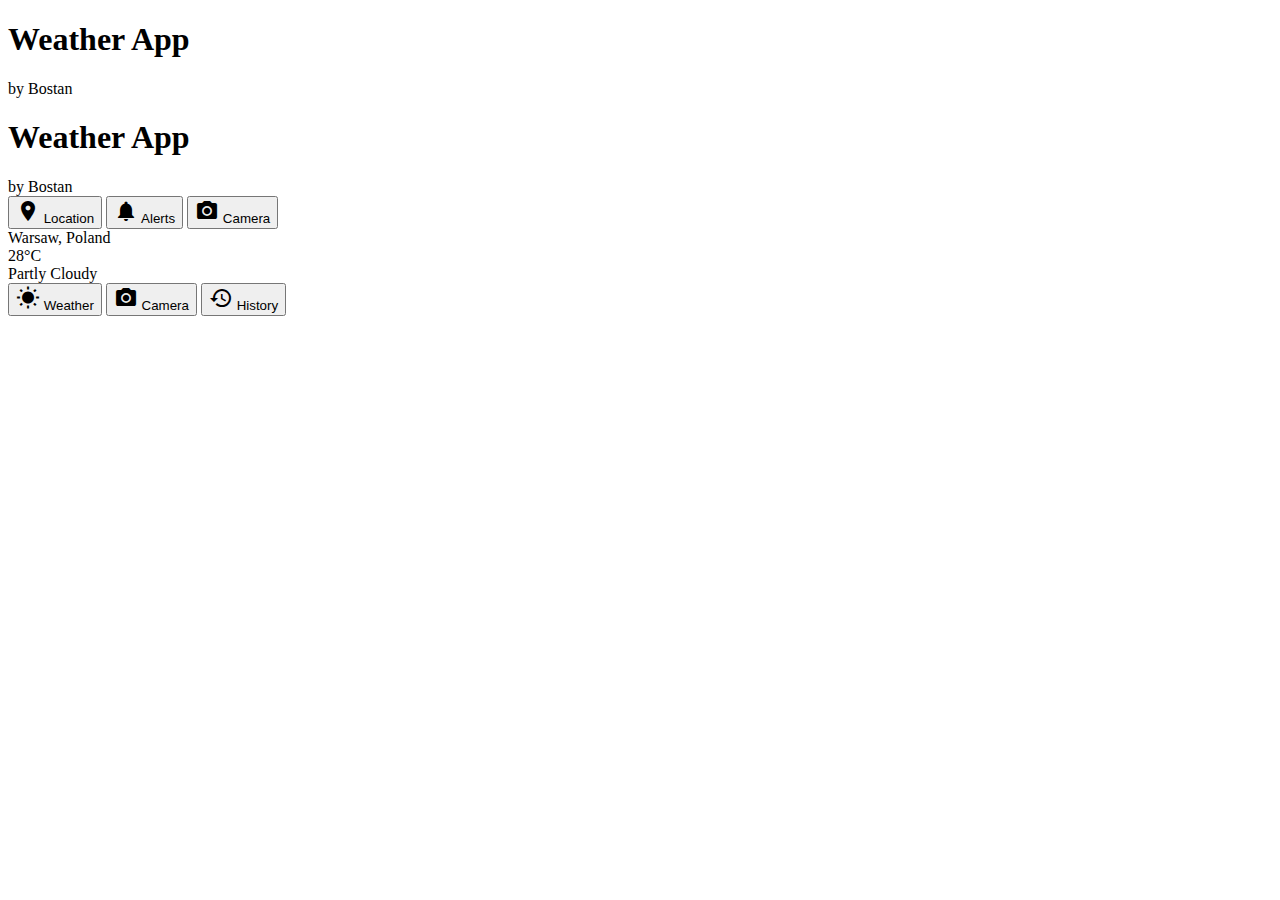
==== commit 71c742c4: "Fix service worker paths for GitHub Pages" ====
--- a/index.html
+++ b/index.html
@@ -4,26 +4,27 @@
     <meta charset="UTF-8">
     <meta name="viewport" content="width=device-width, initial-scale=1.0">
     <title>Weather App</title>
-    <link rel="manifest" href="manifest.json">
+    <link rel="manifest" href="/BostanProject/manifest.json">
     <meta name="theme-color" content="#2196f3">
-    <link rel="apple-touch-icon" href="images/icons/icon-192x192.png">
+    <link rel="apple-touch-icon" href="/BostanProject/images/icons/icon-192x192.png">
     <meta name="apple-mobile-web-app-capable" content="yes">
     <meta name="apple-mobile-web-app-status-bar-style" content="black">
-    <link rel="stylesheet" href="css/style.css">
-    <link rel="stylesheet" href="css/animations.css">
+    <link rel="stylesheet" href="/BostanProject/css/style.css">
+    <link rel="stylesheet" href="/BostanProject/css/animations.css">
     <link href="https://fonts.googleapis.com/css2?family=Dancing+Script:wght@400;700&display=swap" rel="stylesheet">
     <link href="https://fonts.googleapis.com/icon?family=Material+Icons" rel="stylesheet">
     <link rel="stylesheet" href="https://cdnjs.cloudflare.com/ajax/libs/font-awesome/5.15.3/css/all.min.css" />
     <script>
         if ('serviceWorker' in navigator) {
-            window.addEventListener('load', () => {
-                navigator.serviceWorker.register('service-worker.js')
-                    .then(registration => {
-                        console.log('Service Worker registered');
-                    })
-                    .catch(error => {
-                        console.log('Service Worker registration failed:', error);
+            window.addEventListener('load', async () => {
+                try {
+                    const registration = await navigator.serviceWorker.register('/BostanProject/service-worker.js', {
+                        scope: '/BostanProject/'
                     });
+                    console.log('Service Worker registered successfully:', registration);
+                } catch (error) {
+                    console.error('Service Worker registration failed:', error);
+                }
             });
 
         window.addEventListener('online', function() {
@@ -36,7 +37,7 @@
             if ('Notification' in window && Notification.permission === 'granted') {
                 new Notification('Weather App', {
                     body: 'App is now offline. Some features may be unavailable.',
-                    icon: 'images/icons/icon-192x192.png'
+                    icon: '/BostanProject/images/icons/icon-192x192.png'
                 });
             }
         });
@@ -140,6 +141,6 @@
         </nav>
     </div>
     
-    <script src="js/weather.js"></script>
+    <script src="/BostanProject/js/weather.js"></script>
 </body>
 </html>
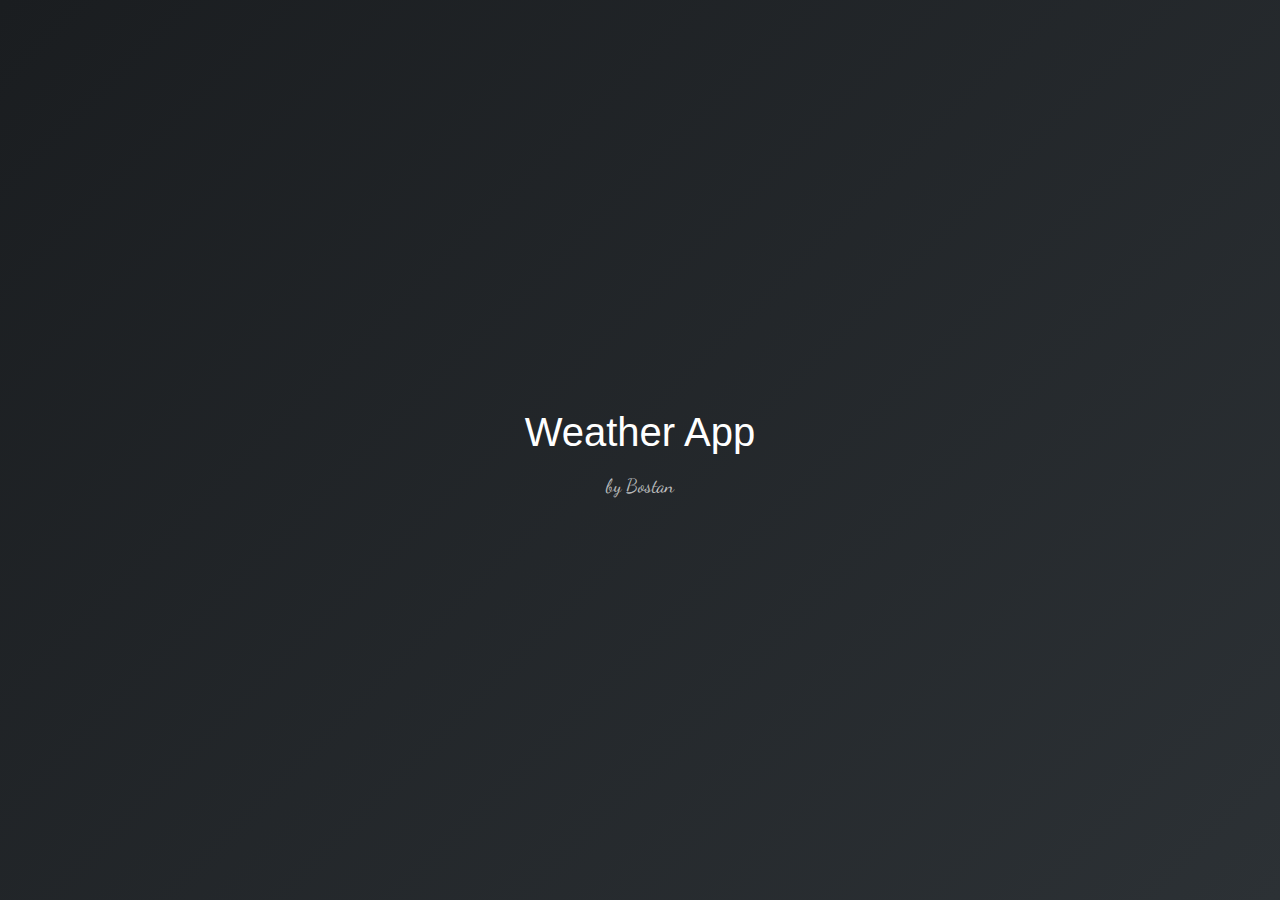
==== commit 01adfa3c: "Simplify service worker and fix offline mode" ====
--- a/index.html
+++ b/index.html
@@ -4,27 +4,26 @@
     <meta charset="UTF-8">
     <meta name="viewport" content="width=device-width, initial-scale=1.0">
     <title>Weather App</title>
-    <link rel="manifest" href="/BostanProject/manifest.json">
+    <link rel="manifest" href="manifest.json">
     <meta name="theme-color" content="#2196f3">
-    <link rel="apple-touch-icon" href="/BostanProject/images/icons/icon-192x192.png">
+    <link rel="apple-touch-icon" href="images/icons/icon-192x192.png">
     <meta name="apple-mobile-web-app-capable" content="yes">
     <meta name="apple-mobile-web-app-status-bar-style" content="black">
-    <link rel="stylesheet" href="/BostanProject/css/style.css">
-    <link rel="stylesheet" href="/BostanProject/css/animations.css">
+    <link rel="stylesheet" href="css/style.css">
+    <link rel="stylesheet" href="css/animations.css">
     <link href="https://fonts.googleapis.com/css2?family=Dancing+Script:wght@400;700&display=swap" rel="stylesheet">
     <link href="https://fonts.googleapis.com/icon?family=Material+Icons" rel="stylesheet">
     <link rel="stylesheet" href="https://cdnjs.cloudflare.com/ajax/libs/font-awesome/5.15.3/css/all.min.css" />
     <script>
         if ('serviceWorker' in navigator) {
-            window.addEventListener('load', async () => {
-                try {
-                    const registration = await navigator.serviceWorker.register('/BostanProject/service-worker.js', {
-                        scope: '/BostanProject/'
+            window.addEventListener('load', () => {
+                navigator.serviceWorker.register('service-worker.js')
+                    .then(registration => {
+                        console.log('Service Worker registered');
+                    })
+                    .catch(error => {
+                        console.log('Service Worker registration failed:', error);
                     });
-                    console.log('Service Worker registered successfully:', registration);
-                } catch (error) {
-                    console.error('Service Worker registration failed:', error);
-                }
             });
 
         window.addEventListener('online', function() {
@@ -37,7 +36,7 @@
             if ('Notification' in window && Notification.permission === 'granted') {
                 new Notification('Weather App', {
                     body: 'App is now offline. Some features may be unavailable.',
-                    icon: '/BostanProject/images/icons/icon-192x192.png'
+                    icon: 'images/icons/icon-192x192.png'
                 });
             }
         });
@@ -141,6 +140,6 @@
         </nav>
     </div>
     
-    <script src="/BostanProject/js/weather.js"></script>
+    <script src="js/weather.js"></script>
 </body>
 </html>
--- a/css/style.css
+++ b/css/style.css
@@ -0,0 +1,473 @@
+/* Base Styles */
+html, body {
+    margin: 0;
+    padding: 0;
+    min-height: 100vh;
+    width: 100%;
+    font-family: -apple-system, BlinkMacSystemFont, 'Segoe UI', Roboto, Oxygen, Ubuntu, Cantarell, 'Open Sans', 'Helvetica Neue', sans-serif;
+    background: #1a1d20;
+}
+
+.app-container {
+    height: 100vh;
+    display: flex;
+    flex-direction: column;
+    background: linear-gradient(to bottom, #1a1d20, #2c3e50);
+    color: white;
+    font-family: 'Arial', sans-serif;
+}
+
+/* Header */
+header {
+    padding: 1rem;
+    background: rgba(26, 29, 32, 0.8);
+    backdrop-filter: blur(10px);
+    -webkit-backdrop-filter: blur(10px);
+}
+
+.header-content {
+    display: flex;
+    justify-content: space-between;
+    align-items: center;
+    max-width: 1200px;
+    margin: 0 auto;
+}
+
+.app-title {
+    display: flex;
+    flex-direction: column;
+    align-items: flex-start;
+}
+
+.app-title h1 {
+    margin: 0;
+    font-size: 1.5rem;
+    font-weight: 500;
+    color: white;
+}
+
+.author {
+    font-size: 0.9rem;
+    color: rgba(255, 255, 255, 0.7);
+    font-family: 'Dancing Script', cursive;
+}
+
+.header {
+    display: flex;
+    gap: 10px;
+}
+
+.notification-icons {
+    display: flex;
+    gap: 1rem;
+    margin-left: auto;
+}
+
+.notification-btn {
+    background: none;
+    border: none;
+    color: rgba(255, 255, 255, 0.8);
+    cursor: pointer;
+    padding: 0.5rem;
+    display: flex;
+    align-items: center;
+    justify-content: center;
+    transition: all 0.3s ease;
+}
+
+.notification-btn:hover {
+    color: white;
+    transform: scale(1.1);
+}
+
+.notification-btn .material-icons {
+    font-size: 24px;
+}
+
+.header-button {
+    display: flex;
+    align-items: center;
+    gap: 5px;
+    padding: 8px 15px;
+    border: none;
+    border-radius: 20px;
+    background: rgba(255, 255, 255, 0.1);
+    color: white;
+    cursor: pointer;
+    transition: all 0.3s ease;
+}
+
+.header-button:hover {
+    background: rgba(255, 255, 255, 0.2);
+}
+
+.header-button i {
+    font-size: 20px;
+}
+
+.header-button.active {
+    background: rgba(255, 255, 255, 0.2);
+    color: #3498db;
+}
+
+/* Notification Icons */
+/* Weather Card */
+.weather-card {
+    background: rgba(47, 52, 55, 0.9);
+    border-radius: 20px;
+    margin: 2rem auto;
+    padding: 2rem;
+    width: 90%;
+    max-width: 280px;
+    text-align: center;
+    color: rgba(255, 255, 255, 0.9);
+    box-shadow: 0 8px 32px rgba(0, 0, 0, 0.2);
+}
+
+.weather-location {
+    font-size: 1.2rem;
+    font-weight: 500;
+    margin-bottom: 1.5rem;
+    color: rgba(255, 255, 255, 0.8);
+}
+
+.weather-temp {
+    font-size: 3rem;
+    font-weight: 300;
+    color: #3b82f6;
+    margin: 1rem 0;
+}
+
+.weather-icon {
+    margin: 1.5rem 0;
+    font-size: 48px;
+    line-height: 1;
+}
+
+.weather-icon img {
+    width: 64px;
+    height: 64px;
+}
+
+.weather-icon.partly-cloudy {
+    width: 64px;
+    height: 64px;
+    margin: 0 auto;
+    background-image: url('data:image/svg+xml;utf8,<svg xmlns="http://www.w3.org/2000/svg" viewBox="0 0 24 24" fill="%23FDB813"><path d="M12 2C6.48 2 2 6.48 2 12s4.48 10 10 10 10-4.48 10-10S17.52 2 12 2zm0 18c-4.41 0-8-3.59-8-8s3.59-8 8-8 8 3.59 8 8-3.59 8-8 8zm-1-13h2v2h-2zm0 4h2v6h-2z"/></svg>');
+    background-repeat: no-repeat;
+    background-position: center;
+    background-size: contain;
+}
+
+.weather-desc {
+    font-size: 1.1rem;
+    color: rgba(255, 255, 255, 0.7);
+    font-weight: 400;
+}
+
+/* Weather View */
+#weatherView {
+    position: relative;
+    min-height: 100vh;
+    display: none;
+    overflow: hidden;
+}
+
+#weatherView.active {
+    display: block;
+}
+
+/* View Management */
+.view {
+    display: none;
+}
+
+.view.active {
+    display: block !important;
+}
+
+/* Camera View */
+.camera-content {
+    display: flex;
+    flex-direction: column;
+    align-items: center;
+    justify-content: center;
+    min-height: calc(100vh - 180px);
+    padding: 1rem;
+    position: relative;
+    background: rgba(0, 0, 0, 0.2);
+    backdrop-filter: blur(10px);
+}
+
+#cameraPreview, #capturedPhoto {
+    width: 100%;
+    max-width: 400px;
+    max-height: 50vh;
+    border-radius: 12px;
+    margin: 2rem auto;
+    object-fit: cover;
+    display: block;
+    box-shadow: 0 4px 20px rgba(0, 0, 0, 0.3);
+}
+
+#photoPreview {
+    width: 100%;
+    max-width: 400px;
+    margin: 0 auto;
+    text-align: center;
+    display: none;
+}
+
+.photo-actions {
+    display: flex;
+    gap: 1.5rem;
+    margin-top: 2rem;
+}
+
+.camera-button {
+    width: 80px;
+    height: 80px;
+    border-radius: 50%;
+    background: #3b82f6;
+    border: none;
+    display: flex;
+    align-items: center;
+    justify-content: center;
+    cursor: pointer;
+    margin-top: 2rem;
+    box-shadow: 0 4px 12px rgba(0, 0, 0, 0.2);
+    transition: all 0.3s ease;
+}
+
+.camera-button:hover {
+    background: #2563eb;
+    transform: scale(1.05);
+}
+
+.camera-button .material-icons {
+    font-size: 32px;
+    color: white;
+}
+
+/* History View */
+#historyView {
+    background: #1a1d20;
+    min-height: 100vh;
+    display: none;
+}
+
+#historyView.active {
+    display: block;
+}
+
+.history-filters {
+    display: flex;
+    justify-content: center;
+    gap: 10px;
+    margin: 20px 0;
+    padding: 0 20px;
+}
+
+.filter-button {
+    padding: 8px 16px;
+    border: none;
+    border-radius: 20px;
+    background: rgba(255, 255, 255, 0.1);
+    color: rgba(255, 255, 255, 0.7);
+    cursor: pointer;
+    transition: all 0.3s ease;
+}
+
+.filter-button:hover {
+    background: rgba(255, 255, 255, 0.2);
+    color: white;
+}
+
+.filter-button.active {
+    background: #3b82f6;
+    color: white;
+}
+
+.history-content {
+    padding: 20px;
+    max-height: calc(100vh - 200px);
+    overflow-y: auto;
+}
+
+.history-item {
+    background: rgba(255, 255, 255, 0.1);
+    border-radius: 15px;
+    padding: 15px;
+    margin-bottom: 15px;
+    display: flex;
+    justify-content: space-between;
+    align-items: center;
+    backdrop-filter: blur(10px);
+}
+
+.history-info {
+    flex: 1;
+}
+
+.history-location {
+    font-size: 1.1rem;
+    color: white;
+    margin-bottom: 5px;
+}
+
+.history-temp {
+    font-size: 1.2rem;
+    color: #3b82f6;
+    margin-bottom: 5px;
+}
+
+.history-condition {
+    color: rgba(255, 255, 255, 0.7);
+    font-size: 0.9rem;
+}
+
+.history-time {
+    color: rgba(255, 255, 255, 0.5);
+    font-size: 0.8rem;
+    text-align: right;
+    margin-left: 15px;
+}
+
+.history-card {
+    background: rgba(47, 52, 55, 0.9);
+    border-radius: 15px;
+    padding: 1rem;
+    margin-bottom: 1rem;
+    color: rgba(255, 255, 255, 0.9);
+    animation: fadeIn 0.3s ease;
+}
+
+.history-date {
+    font-size: 0.9rem;
+    color: rgba(255, 255, 255, 0.6);
+    margin-bottom: 0.5rem;
+}
+
+.history-location {
+    font-size: 1.1rem;
+    font-weight: 500;
+    margin-bottom: 0.5rem;
+}
+
+.history-temp {
+    font-size: 1.2rem;
+    color: #3b82f6;
+    margin-bottom: 0.3rem;
+}
+
+.history-condition {
+    font-size: 1rem;
+    color: rgba(255, 255, 255, 0.7);
+}
+
+.no-history {
+    text-align: center;
+    color: rgba(255, 255, 255, 0.7);
+    padding: 2rem;
+    font-size: 1.1rem;
+}
+
+/* Icon Button */
+.icon-button {
+    background: none;
+    border: none;
+    color: white;
+    cursor: pointer;
+    padding: 8px;
+    border-radius: 50%;
+    transition: background-color 0.3s;
+}
+
+.icon-button:hover {
+    background: rgba(255, 255, 255, 0.1);
+}
+
+.icon-button .material-icons {
+    font-size: 24px;
+}
+
+/* Bottom Navigation */
+.bottom-nav {
+    background: rgba(26, 29, 32, 0.8);
+    backdrop-filter: blur(10px);
+    -webkit-backdrop-filter: blur(10px);
+    padding: 1rem;
+    display: flex;
+    justify-content: space-around;
+    position: fixed;
+    bottom: 0;
+    left: 0;
+    right: 0;
+    z-index: 100;
+    border-top: 1px solid rgba(255, 255, 255, 0.05);
+}
+
+.nav-button {
+    display: flex;
+    flex-direction: column;
+    align-items: center;
+    gap: 5px;
+    background: none;
+    border: none;
+    cursor: pointer;
+    color: rgba(255, 255, 255, 0.7);
+    transition: color 0.3s;
+    padding: 0.5rem;
+}
+
+.nav-button svg {
+    width: 24px;
+    height: 24px;
+    fill: currentColor;
+}
+
+.nav-button span {
+    font-size: 0.8rem;
+    font-weight: 300;
+}
+
+.nav-button.active {
+    color: rgba(255, 255, 255, 0.9);
+}
+
+/* Splash Screen */
+.splash-screen {
+    position: fixed;
+    top: 0;
+    left: 0;
+    width: 100%;
+    height: 100%;
+    background: linear-gradient(135deg, #1a1d20 0%, #2c3135 100%);
+    display: flex;
+    justify-content: center;
+    align-items: center;
+    z-index: 9999;
+    transition: opacity 0.5s ease-in-out;
+}
+
+.splash-content {
+    text-align: center;
+    color: white;
+}
+
+.splash-content h1 {
+    font-size: 2.5rem;
+    margin-bottom: 0.5rem;
+    font-weight: 500;
+}
+
+.splash-content p {
+    font-size: 1.2rem;
+    color: rgba(255, 255, 255, 0.7);
+    font-family: 'Dancing Script', cursive;
+}
+
+.splash-screen.fade-out {
+    opacity: 0;
+    pointer-events: none;
+}
--- a/css/animations.css
+++ b/css/animations.css
@@ -0,0 +1,1190 @@
+/* Weather Animations */
+.weather-container {
+    position: relative;
+    width: 100%;
+    min-height: 100vh;
+    display: flex;
+    flex-direction: column;
+    align-items: center;
+    justify-content: center;
+    overflow: hidden;
+}
+
+/* Weather Content Base */
+.weather-content {
+    position: relative;
+    overflow: hidden;
+}
+
+/* Mist Animation */
+@keyframes mist {
+    0%, 100% {
+        opacity: 0.2;
+        transform: translate3d(-10px, 0, 0);
+    }
+    50% {
+        opacity: 0.3;
+        transform: translate3d(10px, 0, 0);
+    }
+}
+
+/* Weather Content */
+.weather-content {
+    position: relative;
+    overflow: hidden;
+}
+
+/* Weather Icon Container */
+.weather-icon {
+    position: relative;
+    width: 100px;
+    height: 100px;
+    margin: 20px auto;
+    z-index: 2;
+}
+
+.weather-icon svg {
+    width: 64px;
+    height: 64px;
+    color: #333;
+}
+
+/* Temperature Update Animation */
+.temperature {
+    position: relative;
+    z-index: 2;
+    transition: all 0.3s ease;
+}
+
+.temperature.updating {
+    transform: scale(1.1);
+}
+
+/* Tab Transitions */
+.tab-content {
+    display: none;
+    opacity: 0;
+    transform: translateY(20px);
+    transition: opacity 0.3s ease, transform 0.3s ease;
+}
+
+.tab-content.active {
+    display: block;
+    opacity: 1;
+    transform: translateY(0);
+}
+
+/* Button Hover Effects */
+.icon-button {
+    transition: transform 0.2s ease;
+}
+
+.icon-button:hover {
+    transform: scale(1.1);
+}
+
+/* Card Hover Effects */
+.current-weather, .forecast-item, .history-item {
+    transition: transform 0.3s ease, box-shadow 0.3s ease;
+}
+
+.current-weather:hover, .forecast-item:hover, .history-item:hover {
+    transform: translateY(-5px);
+    box-shadow: 0 8px 16px rgba(0, 0, 0, 0.1);
+}
+
+/* Toast Animation */
+@keyframes slideUp {
+    from {
+        transform: translateY(100%);
+        opacity: 0;
+    }
+    to {
+        transform: translateY(0);
+        opacity: 1;
+    }
+}
+
+.toast {
+    animation: slideUp 0.3s ease forwards;
+}
+
+/* Fade Animations */
+.fade-in {
+    animation: fadeIn 0.3s ease forwards;
+}
+
+@keyframes fadeIn {
+    from { opacity: 0; }
+    to { opacity: 1; }
+}
+
+.fade-out {
+    animation: fadeOut 0.3s ease forwards;
+}
+
+@keyframes fadeOut {
+    from { opacity: 1; }
+    to { opacity: 0; }
+}
+
+/* Search Input Focus Effect */
+.search-box input {
+    transition: box-shadow 0.3s ease, background-color 0.3s ease;
+}
+
+.search-box input:focus {
+    box-shadow: 0 4px 12px rgba(33, 150, 243, 0.2);
+    background-color: white;
+}
+
+/* Weather Icon Animations */
+#weatherIcon {
+    transition: transform 0.3s ease;
+}
+
+#weatherIcon:hover {
+    transform: scale(1.1);
+}
+
+/* Responsive Animations */
+@media (max-width: 768px) {
+    .weather-animation {
+        opacity: 0.2;
+    }
+    
+    .current-weather:hover, .forecast-item:hover, .history-item:hover {
+        transform: translateY(-3px);
+    }
+}
+
+/* Permission Indicators */
+.permission-indicators {
+    position: fixed;
+    top: 1rem;
+    right: 1rem;
+    display: flex;
+    gap: 1rem;
+    z-index: 1000;
+}
+
+.permission-indicator {
+    width: 40px;
+    height: 40px;
+    border-radius: 50%;
+    background: #fff;
+    display: flex;
+    align-items: center;
+    justify-content: center;
+    cursor: pointer;
+    box-shadow: 0 2px 10px rgba(0,0,0,0.1);
+    transition: all 0.3s ease;
+}
+
+.permission-indicator svg {
+    width: 24px;
+    height: 24px;
+    fill: #666;
+    transition: fill 0.3s ease;
+}
+
+.permission-indicator.granted svg {
+    fill: #4CAF50;
+}
+
+.permission-indicator:hover {
+    transform: scale(1.1);
+}
+
+/* Refresh Button Animation */
+.refresh-button {
+    transition: all 0.2s ease;
+}
+
+.refresh-button:hover {
+    background: rgba(255, 255, 255, 0.3);
+}
+
+/* Temperature Change Animation */
+.temperature.updating {
+    animation: updateTemp 0.3s ease;
+}
+
+@keyframes updateTemp {
+    0% {
+        transform: scale(1);
+    }
+    50% {
+        transform: scale(1.05);
+    }
+    100% {
+        transform: scale(1);
+    }
+}
+
+/* Fog Effect */
+.fog {
+    position: absolute;
+    width: 100%;
+    height: 100%;
+    background: repeating-linear-gradient(
+        0deg,
+        rgba(255, 255, 255, 0.1),
+        rgba(255, 255, 255, 0.2) 50%
+    );
+    animation: fog 20s linear infinite;
+    z-index: 1;
+}
+
+/* Cloud Effect */
+.cloud-container {
+    position: absolute;
+    width: 100%;
+    height: 100%;
+    z-index: 3;
+}
+
+.cloud {
+    position: absolute;
+    background: rgba(255, 255, 255, 0.3);
+    border-radius: 50px;
+    animation: float linear infinite;
+}
+
+.cloud::before,
+.cloud::after {
+    content: '';
+    position: absolute;
+    background: inherit;
+    border-radius: 50%;
+}
+
+.cloud::before {
+    width: 50px;
+    height: 50px;
+    top: -20px;
+    left: 15px;
+}
+
+.cloud::after {
+    width: 40px;
+    height: 40px;
+    top: -15px;
+    right: 15px;
+}
+
+/* Generate multiple clouds */
+.cloud:nth-child(1) {
+    width: 100px;
+    height: 40px;
+    top: 20%;
+    animation-duration: 30s;
+}
+
+.cloud:nth-child(2) {
+    width: 120px;
+    height: 45px;
+    top: 40%;
+    animation-duration: 25s;
+    animation-delay: -15s;
+}
+
+.cloud:nth-child(3) {
+    width: 80px;
+    height: 35px;
+    top: 60%;
+    animation-duration: 35s;
+    animation-delay: -5s;
+}
+
+/* Animations */
+@keyframes fog {
+    0% {
+        transform: translateX(-100%);
+    }
+    100% {
+        transform: translateX(100%);
+    }
+}
+
+@keyframes float {
+    0% {
+        transform: translateX(100vw);
+    }
+    100% {
+        transform: translateX(-100vw);
+    }
+}
+
+/* Weather Animations */
+@keyframes floatClouds {
+    0% { transform: translateX(-100%); }
+    100% { transform: translateX(100%); }
+}
+
+@keyframes fallRain {
+    0% { transform: translateY(-10px); }
+    100% { transform: translateY(100vh); }
+}
+
+@keyframes sunRays {
+    0% { transform: rotate(0deg); }
+    100% { transform: rotate(360deg); }
+}
+
+/* Weather Icon Animations */
+@keyframes fadeIn {
+    from { opacity: 0; }
+    to { opacity: 1; }
+}
+
+/* Sunny Animation */
+.weather-icon.sunny {
+    position: relative;
+    animation: fadeIn 0.5s ease;
+}
+
+.weather-icon.sunny::before {
+    content: '☀️';
+    font-size: 48px;
+}
+
+/* Cloudy Animation */
+.weather-icon.cloudy {
+    position: relative;
+    animation: fadeIn 0.5s ease;
+}
+
+.weather-icon.cloudy::before {
+    content: '☁️';
+    font-size: 48px;
+}
+
+/* Partly Cloudy Animation */
+.weather-icon.partly-cloudy {
+    position: relative;
+    animation: fadeIn 0.5s ease;
+}
+
+.weather-icon.partly-cloudy::before {
+    content: '⛅';
+    font-size: 48px;
+}
+
+/* Camera Styles */
+.camera-content {
+    position: relative;
+    width: 300px;
+    height: 300px;
+    margin: 20px auto;
+    background: #000;
+    border-radius: 10px;
+    overflow: hidden;
+}
+
+#cameraPreview {
+    width: 300px;
+    height: 300px;
+    object-fit: cover;
+}
+
+.camera-controls {
+    position: absolute;
+    bottom: 20px;
+    left: 0;
+    right: 0;
+    display: flex;
+    justify-content: center;
+    gap: 20px;
+    padding: 20px;
+}
+
+.camera-btn {
+    width: 60px;
+    height: 60px;
+    border-radius: 50%;
+    background: rgba(255, 255, 255, 0.2);
+    border: 2px solid white;
+    color: white;
+    font-size: 24px;
+    cursor: pointer;
+    display: flex;
+    align-items: center;
+    justify-content: center;
+    transition: all 0.3s;
+}
+
+.camera-btn:hover {
+    background: rgba(255, 255, 255, 0.3);
+    transform: scale(1.1);
+}
+
+.camera-flash {
+    position: fixed;
+    top: 0;
+    left: 0;
+    right: 0;
+    bottom: 0;
+    background: white;
+    opacity: 0;
+    z-index: 9999;
+    animation: flash 0.15s ease-out;
+}
+
+@keyframes flash {
+    0% { opacity: 0; }
+    50% { opacity: 1; }
+    100% { opacity: 0; }
+}
+
+.icon-button {
+    background: transparent;
+    border: none;
+    color: white;
+    width: 40px;
+    height: 40px;
+    border-radius: 50%;
+    cursor: pointer;
+    display: flex;
+    align-items: center;
+    justify-content: center;
+    transition: all 0.3s;
+}
+
+.icon-button:hover {
+    background: rgba(255, 255, 255, 0.1);
+}
+
+/* Video Element */
+.video-element {
+    position: relative;
+    width: 100%;
+    height: 100vh;
+    background: #000;
+    display: flex;
+    justify-content: center;
+    align-items: center;
+}
+
+.video-container {
+    width: 100%;
+    height: 100%;
+    object-fit: cover;
+}
+
+/* Weather Background Effects */
+.bg-weather {
+    position: fixed;
+    top: 0;
+    left: 0;
+    width: 100%;
+    height: 100%;
+    background: linear-gradient(135deg, #1a1d20 0%, #2c3135 100%);
+    z-index: -2;
+}
+
+.bg-effect {
+    position: fixed;
+    top: 0;
+    left: 0;
+    width: 100%;
+    height: 100%;
+    background-position: center center;
+    background-origin: content-box;
+    background-size: cover;
+    background-attachment: fixed;
+    z-index: -1;
+    opacity: 0.3;
+}
+
+/* Lightning Effect */
+.lightning-bg {
+    position: fixed;
+    top: 0;
+    left: 0;
+    width: 100%;
+    height: 100%;
+    background-position: center center;
+    background-origin: content-box;
+    background-size: cover;
+    background-attachment: fixed;
+    filter: brightness(3);
+    z-index: -1;
+    opacity: 0;
+}
+
+.flash-animation {
+    animation: flash ease-out 7s infinite;
+    animation-delay: 2s;
+}
+
+@keyframes flash {
+    from { opacity: 0; }
+    92% { opacity: 0; }
+    93% { opacity: 0.6; }
+    94% { opacity: 0.2; }
+    96% { opacity: 0.9; }
+    to { opacity: 0; }
+}
+
+/* Snow Effect */
+.snow {
+    position: fixed;
+    top: 0;
+    left: 0;
+    width: 100%;
+    height: 100%;
+    pointer-events: none;
+    z-index: 1;
+}
+
+.snowflake {
+    position: absolute;
+    color: white;
+    font-size: 1.5em;
+    text-shadow: 0 0 5px rgba(255, 255, 255, 0.3);
+    animation: snow-fall linear infinite;
+}
+
+@keyframes snow-fall {
+    0% {
+        transform: translateY(-100%) rotate(0deg);
+    }
+    100% {
+        transform: translateY(100vh) rotate(360deg);
+    }
+}
+
+/* Sun Effect */
+.sun-rays {
+    position: fixed;
+    top: -50%;
+    left: -50%;
+    width: 200%;
+    height: 200%;
+    background: radial-gradient(circle at center, rgba(255, 255, 255, 0.1) 0%, transparent 70%);
+    animation: sun-shine 10s ease infinite;
+    pointer-events: none;
+    z-index: 1;
+}
+
+@keyframes sun-shine {
+    0%, 100% { opacity: 0.3; }
+    50% { opacity: 0.6; }
+}
+
+/* Thunder Animation */
+@keyframes thunder-bg {
+    0% {
+        background-color: rgba(255, 255, 255, 0);
+    }
+    0.2% {
+        background-color: rgba(255, 255, 255, 0.2);
+    }
+    0.3% {
+        background-color: rgba(255, 255, 255, 0);
+    }
+    0.5% {
+        background-color: rgba(255, 255, 255, 0.3);
+    }
+    0.8% {
+        background-color: rgba(255, 255, 255, 0);
+    }
+    1.5% {
+        background-color: rgba(255, 255, 255, 0.15);
+    }
+    2% {
+        background-color: rgba(255, 255, 255, 0);
+    }
+    100% {
+        background-color: rgba(255, 255, 255, 0);
+    }
+}
+
+@keyframes lightning {
+    0%, 100% {
+        opacity: 0;
+    }
+    0.1%, 0.3% {
+        opacity: 1;
+        background: linear-gradient(to bottom right, 
+            rgba(255, 255, 255, 0.9), 
+            rgba(200, 220, 255, 0.8)
+        );
+        box-shadow: 0 0 100px rgba(255, 255, 255, 0.8);
+    }
+    0.2% {
+        opacity: 0.8;
+    }
+    0.4% {
+        opacity: 0;
+    }
+}
+
+@keyframes drizzle {
+    0% {
+        transform: translateY(-100vh) translateX(0);
+    }
+    100% {
+        transform: translateY(100vh) translateX(-10px);
+    }
+}
+
+.lightning {
+    position: fixed;
+    top: 0;
+    left: 0;
+    right: 0;
+    bottom: 0;
+    opacity: 0;
+    z-index: 2;
+    animation: lightning 15s infinite;
+    animation-delay: 7s;
+    pointer-events: none;
+    mix-blend-mode: screen;
+}
+
+.drizzle {
+    position: fixed;
+    width: 100%;
+    height: 100%;
+    background: repeating-linear-gradient(
+        105deg,
+        transparent 0%,
+        rgba(255, 255, 255, 0.05) 0.1%,
+        transparent 0.3%
+    );
+    animation: drizzle 3s linear infinite;
+    opacity: 0.15;
+    z-index: 1;
+    pointer-events: none;
+}
+
+.drizzle:nth-child(2) {
+    background: repeating-linear-gradient(
+        100deg,
+        transparent 0%,
+        rgba(255, 255, 255, 0.05) 0.1%,
+        transparent 0.3%
+    );
+    animation-delay: -1.5s;
+    opacity: 0.1;
+}
+
+/* Lightning Animation */
+@keyframes lightning-left {
+    0%, 100% {
+        opacity: 0;
+    }
+    0.5% {
+        opacity: 0.8;
+        clip-path: polygon(
+            0 20%, 10% 0%, 15% 30%, 
+            20% 10%, 25% 40%, 30% 20%, 
+            35% 50%, 40% 30%, 45% 60%
+        );
+        background: radial-gradient(
+            circle at 30% 50%,
+            rgba(255, 255, 255, 0.9),
+            transparent 70%
+        );
+    }
+    0.7% {
+        opacity: 0;
+    }
+}
+
+@keyframes lightning-right {
+    0%, 100% {
+        opacity: 0;
+    }
+    0.5% {
+        opacity: 0.8;
+        clip-path: polygon(
+            100% 30%, 90% 10%, 85% 40%, 
+            80% 20%, 75% 50%, 70% 30%, 
+            65% 60%, 60% 40%, 55% 70%
+        );
+        background: radial-gradient(
+            circle at 70% 50%,
+            rgba(255, 255, 255, 0.9),
+            transparent 70%
+        );
+    }
+    0.7% {
+        opacity: 0;
+    }
+}
+
+.lightning-left, .lightning-right {
+    position: fixed;
+    top: 0;
+    width: 40%;
+    height: 70%;
+    opacity: 0;
+    z-index: 2;
+    pointer-events: none;
+    mix-blend-mode: screen;
+    filter: blur(3px);
+    background: white;
+}
+
+.lightning-left.active {
+    animation: lightning-left 8s infinite;
+    animation-delay: 3s;
+}
+
+.lightning-right.active {
+    animation: lightning-right 8s infinite;
+    animation-delay: 7s;
+}
+
+/* Header Controls */
+.header-controls {
+    position: fixed;
+    top: 20px;
+    right: 20px;
+    display: flex;
+    gap: 15px;
+    z-index: 100;
+}
+
+.header-button {
+    background: rgba(0, 0, 0, 0.5);
+    border: 2px solid rgba(255, 255, 255, 0.4);
+    color: white;
+    padding: 8px 15px;
+    border-radius: 20px;
+    cursor: pointer;
+    transition: all 0.3s;
+    font-size: 14px;
+    display: flex;
+    align-items: center;
+    gap: 5px;
+    backdrop-filter: blur(5px);
+    min-width: 100px;
+    justify-content: center;
+}
+
+.header-button i {
+    font-size: 18px;
+}
+
+.header-button:hover {
+    background: rgba(0, 0, 0, 0.7);
+    transform: translateY(-2px);
+}
+
+.header-button.active {
+    background: rgba(0, 0, 0, 0.8);
+    border-color: rgba(255, 255, 255, 0.6);
+}
+
+/* Bottom Navigation */
+.bottom-nav {
+    position: fixed;
+    bottom: 0;
+    left: 0;
+    right: 0;
+    background: rgba(0, 0, 0, 0.5);
+    backdrop-filter: blur(10px);
+    padding: 10px 0;
+    display: flex;
+    justify-content: center;
+    gap: 20px;
+    z-index: 99;
+}
+
+.nav-button {
+    background: transparent;
+    border: none;
+    color: white;
+    padding: 10px 20px;
+    cursor: pointer;
+    transition: all 0.3s;
+    border-radius: 5px;
+    display: flex;
+    align-items: center;
+    gap: 5px;
+}
+
+.nav-button:hover {
+    background: rgba(255, 255, 255, 0.2);
+}
+
+.nav-button.active {
+    background: rgba(255, 255, 255, 0.3);
+}
+
+.nav-button i {
+    font-size: 20px;
+}
+
+/* Weather App Background */
+.app-container {
+    position: relative;
+    min-height: 100vh;
+    background: linear-gradient(to bottom, #1a1d20, #2c3e50);
+    overflow: hidden;
+}
+
+/* Notification Icons */
+.notification-icons {
+    display: flex;
+    gap: 1rem;
+    margin-left: auto;
+}
+
+.notification-btn {
+    background: none;
+    border: none;
+    color: rgba(255, 255, 255, 0.8);
+    cursor: pointer;
+    padding: 0.5rem;
+    display: flex;
+    align-items: center;
+    justify-content: center;
+    transition: all 0.3s ease;
+}
+
+.notification-btn:hover {
+    color: white;
+    transform: scale(1.1);
+}
+
+/* Lightning Animation */
+@keyframes lightning-flash {
+    0%, 100% {
+        opacity: 0;
+    }
+    50% {
+        opacity: 0.8;
+    }
+}
+
+.lightning-left, .lightning-right {
+    position: fixed;
+    top: 0;
+    width: 40%;
+    height: 70%;
+    opacity: 0;
+    z-index: 2;
+    pointer-events: none;
+    mix-blend-mode: screen;
+    filter: blur(3px);
+}
+
+.lightning-left {
+    left: 0;
+    background: radial-gradient(
+        circle at 30% 50%,
+        rgba(255, 255, 255, 0.9),
+        transparent 70%
+    );
+}
+
+.lightning-right {
+    right: 0;
+    background: radial-gradient(
+        circle at 70% 50%,
+        rgba(255, 255, 255, 0.9),
+        transparent 70%
+    );
+}
+
+/* Navigation */
+.bottom-nav {
+    position: fixed;
+    bottom: 0;
+    left: 0;
+    right: 0;
+    background: rgba(0, 0, 0, 0.5);
+    backdrop-filter: blur(10px);
+    padding: 10px 0;
+    display: flex;
+    justify-content: center;
+    gap: 20px;
+}
+
+.nav-button {
+    background: transparent;
+    border: none;
+    color: white;
+    padding: 10px 20px;
+    cursor: pointer;
+    transition: all 0.3s;
+    border-radius: 5px;
+    display: flex;
+    align-items: center;
+    gap: 5px;
+}
+
+.nav-button:hover {
+    background: rgba(255, 255, 255, 0.2);
+}
+
+.nav-button.active {
+    background: rgba(255, 255, 255, 0.3);
+}
+
+.nav-button i {
+    font-size: 20px;
+}
+
+/* Weather Controls */
+.weather-controls {
+    position: fixed;
+    top: 20px;
+    right: 20px;
+    z-index: 100;
+}
+
+.weather-toggle {
+    background: rgba(0, 0, 0, 0.5);
+    border: 2px solid rgba(255, 255, 255, 0.4);
+    color: white;
+    padding: 8px 15px;
+    border-radius: 20px;
+    cursor: pointer;
+    transition: all 0.3s;
+    font-size: 14px;
+    display: flex;
+    align-items: center;
+    gap: 5px;
+    backdrop-filter: blur(5px);
+}
+
+.weather-toggle:hover {
+    background: rgba(0, 0, 0, 0.7);
+    transform: translateY(-2px);
+}
+
+.weather-toggle.active {
+    background: rgba(0, 0, 0, 0.8);
+    border-color: rgba(255, 255, 255, 0.6);
+}
+
+.weather-toggle i {
+    font-size: 16px;
+}
+
+/* Weather App Background */
+.app-container {
+    position: relative;
+    min-height: 100vh;
+    background: linear-gradient(to bottom, #1a1d20, #2c3e50);
+    overflow: hidden;
+}
+
+/* Notification Icons */
+.notification-icons {
+    display: flex;
+    gap: 1rem;
+    margin-left: auto;
+}
+
+.notification-btn {
+    background: none;
+    border: none;
+    color: rgba(255, 255, 255, 0.8);
+    cursor: pointer;
+    padding: 0.5rem;
+    display: flex;
+    align-items: center;
+    justify-content: center;
+    transition: all 0.3s ease;
+}
+
+.notification-btn:hover {
+    color: white;
+    transform: scale(1.1);
+}
+
+/* Lightning Animation */
+@keyframes lightning-flash {
+    0%, 100% {
+        opacity: 0;
+    }
+    50% {
+        opacity: 0.8;
+    }
+}
+
+.lightning-left, .lightning-right {
+    position: fixed;
+    top: 0;
+    width: 40%;
+    height: 70%;
+    opacity: 0;
+    z-index: 2;
+    pointer-events: none;
+    mix-blend-mode: screen;
+    filter: blur(3px);
+}
+
+.lightning-left {
+    left: 0;
+    background: radial-gradient(
+        circle at 30% 50%,
+        rgba(255, 255, 255, 0.9),
+        transparent 70%
+    );
+}
+
+.lightning-right {
+    right: 0;
+    background: radial-gradient(
+        circle at 70% 50%,
+        rgba(255, 255, 255, 0.9),
+        transparent 70%
+    );
+}
+
+/* Active state for buttons */
+.header-button.active {
+    background-color: rgba(255, 255, 255, 0.2);
+    color: #fff;
+}
+
+/* Camera flash effect */
+.camera-flash {
+    position: fixed;
+    top: 0;
+    left: 0;
+    width: 100%;
+    height: 100%;
+    background-color: #fff;
+    opacity: 0;
+    z-index: 9999;
+    animation: flash 0.5s ease-out;
+}
+
+@keyframes flash {
+    0% { opacity: 0; }
+    50% { opacity: 1; }
+    100% { opacity: 0; }
+}
+
+.view {
+    position: fixed;
+    top: 0;
+    left: 0;
+    width: 100%;
+    height: 100vh;
+    background: #1a1d20;
+}
+
+#cameraView header {
+    position: fixed;
+    top: 0;
+    left: 0;
+    right: 0;
+    z-index: 100;
+    background: rgba(0, 0, 0, 0.5);
+    backdrop-filter: blur(10px);
+}
+
+#cameraView .header-content {
+    display: flex;
+    align-items: center;
+    padding: 10px 20px;
+    gap: 20px;
+}
+
+#cameraView h1 {
+    color: white;
+    margin: 0;
+    font-size: 20px;
+}
+
+.icon-button {
+    background: transparent;
+    border: none;
+    color: white;
+    width: 40px;
+    height: 40px;
+    border-radius: 50%;
+    cursor: pointer;
+    display: flex;
+    align-items: center;
+    justify-content: center;
+    transition: all 0.3s;
+}
+
+.icon-button:hover {
+    background: rgba(255, 255, 255, 0.1);
+}
+
+#photoPreview {
+    position: absolute;
+    top: 0;
+    left: 0;
+    width: 300px;
+    height: 300px;
+    background: #000;
+    display: none;
+}
+
+#capturedPhoto {
+    width: 300px;
+    height: 300px;
+    object-fit: contain;
+}
+
+.camera-content {
+    position: relative;
+    width: 300px;
+    height: 300px;
+    margin: 20px auto;
+    background: #000;
+    border-radius: 10px;
+    overflow: hidden;
+}
+
+#cameraPreview {
+    width: 300px;
+    height: 300px;
+    object-fit: cover;
+}
+
+.camera-controls {
+    position: absolute;
+    bottom: 20px;
+    left: 0;
+    right: 0;
+    display: flex;
+    justify-content: center;
+    gap: 20px;
+    padding: 20px;
+}
+
+.photo-controls {
+    position: absolute;
+    bottom: 20px;
+    left: 0;
+    right: 0;
+    display: none;
+    justify-content: center;
+    gap: 20px;
+    padding: 20px;
+}
+
+.camera-btn {
+    width: 60px;
+    height: 60px;
+    border-radius: 50%;
+    background: rgba(255, 255, 255, 0.2);
+    border: 2px solid white;
+    color: white;
+    font-size: 24px;
+    cursor: pointer;
+    display: flex;
+    align-items: center;
+    justify-content: center;
+    transition: all 0.3s;
+}
+
+.camera-btn:hover {
+    background: rgba(255, 255, 255, 0.3);
+    transform: scale(1.1);
+}
